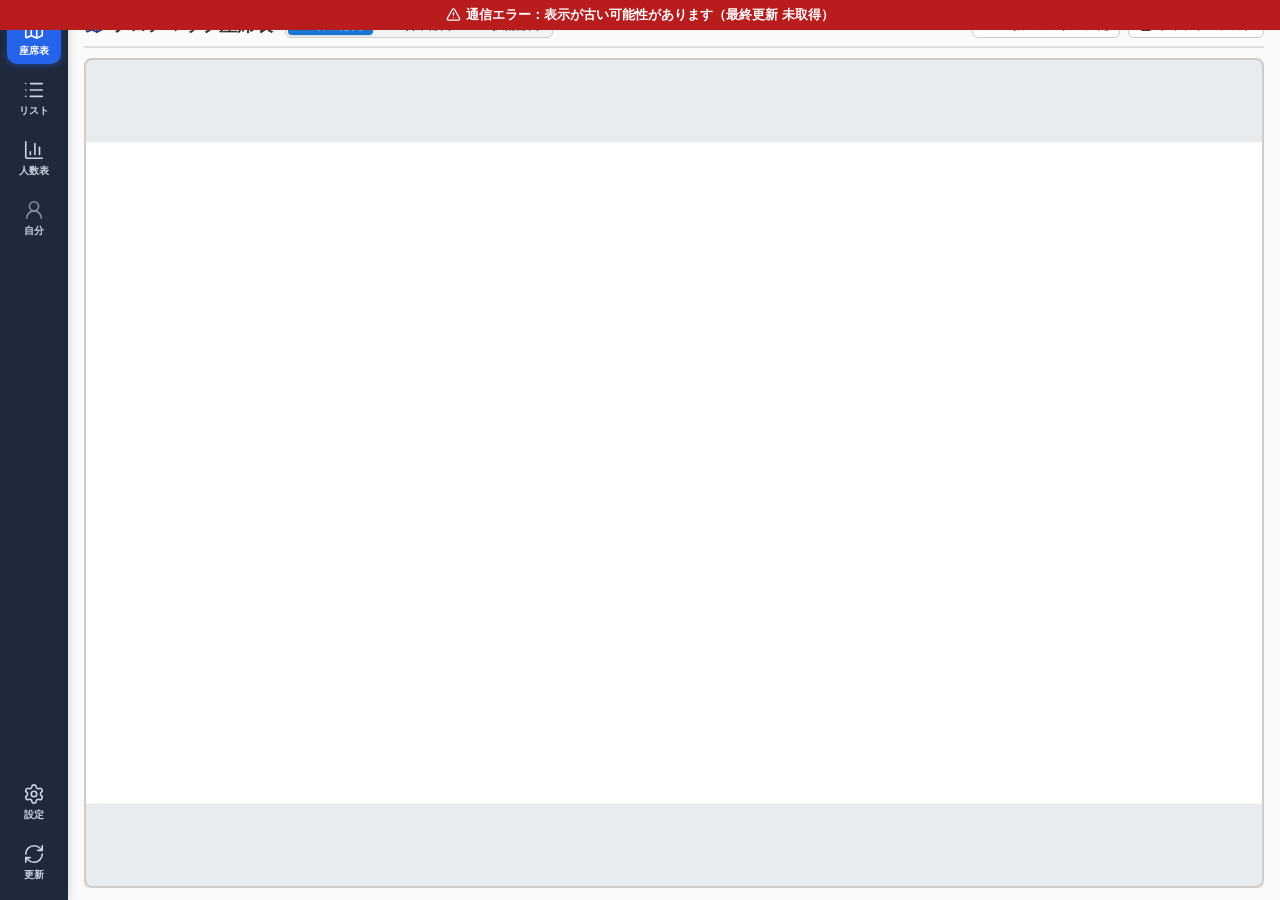
==== index.html @ 847b9071 "Add App" ====
<!DOCTYPE html>
<html lang="ja">
<head>
  <meta charset="UTF-8">
  <meta name="viewport" content="width=device-width, initial-scale=1, viewport-fit=cover">
  <title>フロアマップ座席表</title>
  <link rel="stylesheet" href="css/styles.css">
  <!-- アプリのアイコン（ブラウザのタブ・スマホのホーム画面）。同じフォルダに置くだけで外部への通信はありません -->
  <link rel="icon" href="img/icon/favicon.svg" type="image/svg+xml">
  <link rel="icon" href="img/icon/favicon-32.png" sizes="32x32" type="image/png">
  <link rel="icon" href="img/icon/icon-192.png" sizes="192x192" type="image/png">
  <link rel="apple-touch-icon" href="img/icon/apple-touch-icon.png">
  <meta name="theme-color" content="#1e3a8a">
</head>
<body>
  <!-- 保存完了などの短い通知 -->
  <div id="toast" class="toast" role="status" aria-live="polite" hidden></div>
  <!-- 裏で保存している間（少し長引いた時だけ）表示。save-queue.js -->
  <div id="syncIndicator" class="sync-indicator" role="status" hidden>送信中…</div>

  <!-- 通信エラー時だけ表示（古い在席情報に気付けるように） -->
  <div id="staleBanner" class="stale-banner" role="alert" hidden></div>

  <!-- 左サイドバー -->
  <aside class="sidebar" aria-label="メインナビゲーション">
    <div class="sidebar-group">
      <button type="button" class="nav-btn active" id="navMapBtn" title="座席表表示">
        <span class="nav-icon"><i class="ic" data-icon="map"></i></span>
        <span class="nav-label">座席表</span>
      </button>
      <button type="button" class="nav-btn" id="navListBtn" title="リスト表示">
        <span class="nav-icon"><i class="ic" data-icon="list"></i></span>
        <span class="nav-label">リスト</span>
      </button>
      <button type="button" class="nav-btn" id="navStatsBtn" title="ステータス人数表">
        <span class="nav-icon"><i class="ic" data-icon="chart"></i></span>
        <span class="nav-label">人数表</span>
      </button>
      <button type="button" class="nav-btn nav-me-btn" id="navMeBtn" title="自分のステータスを変更">
        <span class="nav-icon"><i class="ic" data-icon="me"></i></span>
        <span class="nav-label">自分</span>
      </button>
    </div>
    <div class="sidebar-group">
      <button type="button" class="nav-btn" id="settingsBtn" title="設定">
        <span class="nav-icon"><i class="ic" data-icon="settings"></i></span>
        <span class="nav-label">設定</span>
      </button>
      <button type="button" class="nav-btn" id="refreshBtn" data-tooltip="最終更新: 未取得" title="クリックで全データを再取得">
        <span class="nav-icon"><i class="ic" data-icon="refresh"></i></span>
        <span class="nav-label">更新</span>
      </button>
    </div>
  </aside>

  <!-- 右メインエリア -->
  <div class="main-area">
    <header class="header-row is-map">
      <div class="header-left">
        <h2 id="viewTitle"><i class="ic" data-icon="map"></i><span class="ic-text">フロアマップ座席表</span></h2>
        <div id="floorSwitch" class="floor-switch" role="group" aria-label="フロア切替"></div>
      </div>
      <div class="header-right" id="mapHeaderActions">
        <button id="bulkModeBtn" type="button"><i class="ic" data-icon="bulk"></i><span class="ic-text">一括ステータス変更</span></button>
        <button id="toggleSideListBtn" type="button"><i class="ic" data-icon="sidepanel"></i><span class="ic-text">サイドリスト表示</span></button>
      </div>
    </header>

    <!-- 一括ステータス・備考変更バー（座席表表示時のみ） -->
    <div id="bulkActionBar" class="bulk-action-bar">
      <div class="bulk-row">
        <div class="bulk-action-left"><span id="bulkSelectionCount">対象者を選択してください</span></div>
        <div class="bulk-status-group" role="group" aria-label="一括変更先ステータス" id="bulkStatusGroup">
          <span class="bulk-status-label">ステータス:</span>
          <!-- ボタンは app.js が CONFIG.STATUS_VIEW から生成 -->
        </div>
      </div>
      <div class="bulk-row">
        <div class="bulk-note-group">
          <label class="bulk-note-check">
            <input type="checkbox" id="bulkNoteCheck">
            <span>備考も変更する:</span>
          </label>
          <input type="text" id="bulkNoteInput" class="bulk-note-input" maxlength="16" placeholder="備考を入力 (空欄でクリア)" disabled>
        </div>
        <div class="bulk-exec-group">
          <button type="button" class="btn-primary" id="bulkExecuteBtn">実行</button>
          <button type="button" id="bulkCancelBtn">キャンセル</button>
        </div>
      </div>
    </div>

    <!-- ① 座席表ビュー（マップ＋サイドリスト） -->
    <div class="map-stage" id="mapStage">
      <div class="map-viewport" id="viewport">
        <div id="floorMap" class="floor-map-container"></div>
        <button type="button" id="zoomFit" class="fit-btn" hidden>全体に戻す</button>
      </div>

      <!-- サイネージ・併用向け サイドリストパネル -->
      <aside id="mapSideList" class="map-side-list" aria-label="サイドリスト">
        <div class="map-side-list-header">
          <div class="map-side-list-top-row">
            <div class="side-view-switch" role="group" aria-label="表示形式切替">
              <button type="button" id="sideViewListBtn" class="active" title="リスト形式で表示"><i class="ic" data-icon="list"></i><span class="ic-text">リスト</span></button>
              <button type="button" id="sideViewCardBtn" title="カード形式で一覧表示"><i class="ic" data-icon="card"></i><span class="ic-text">カード</span></button>
            </div>
            <!-- 検索は最上段の右（左は「リスト／カード」） -->
            <div class="search-box-wrap side-search-wrap">
              <span class="search-icon" aria-hidden="true"><i class="ic" data-icon="search"></i></span>
              <input type="search" id="sideListSearch" enterkeyhint="search" class="side-list-search" placeholder="No.・名前・部署・備考で検索">
            </div>
          </div>

          <!-- 絞り込み（フロア・状態） -->
          <div class="map-side-list-filter-row">
            <button type="button" id="sideListFloorBtn" class="status-filter-btn status-filter-btn-sm floor-filter-btn" aria-expanded="false" aria-controls="sideListSettingsPanel" title="表示するフロアの設定">フロア: すべて</button>
            <button type="button" id="sideListStatusFilterBtn" class="status-filter-btn status-filter-btn-sm" aria-expanded="false" aria-controls="sideListStatusFilterPanel">状態: すべて</button>
          </div>
          <!-- 表示するフロアの選択（リスト画面の「フロア」と同じ見た目。設定は別々に保存）。中身は view-map.js が生成 -->
          <div id="sideListSettingsPanel" class="status-filter-panel status-filter-panel-sm" hidden>
            <div class="status-filter-actions">
              <span class="status-filter-title">表示するフロア</span>
              <button type="button" id="sideFloorsAllBtn" class="btn-xs">すべて</button>
              <button type="button" id="sideFloorsNoneBtn" class="btn-xs">すべて解除</button>
              <button type="button" id="sideListSettingsCloseBtn" class="btn-xs status-filter-close">閉じる</button>
            </div>
            <div id="sideListFloorCheckboxes" class="status-filter-checks"></div>
          </div>
          <!-- 状態の絞り込み（チェックボックス・複数選択）。中身は app.js が生成 -->
          <div id="sideListStatusFilterPanel" class="status-filter-panel status-filter-panel-sm" hidden></div>

          <!-- カード表示時用の並び替えバー -->
          <div id="sideCardSortBar" class="side-card-sort-bar" hidden>
            <span class="side-card-sort-label">並び順:</span>
            <button type="button" class="side-sort-chip" data-side-sort="SortNo">No.<span class="sort-indicator">▲</span></button>
            <button type="button" class="side-sort-chip" data-side-sort="Title">名前<span class="sort-indicator">⇅</span></button>
            <button type="button" class="side-sort-chip" data-side-sort="Status">状態<span class="sort-indicator">⇅</span></button>
            <button type="button" class="side-sort-chip" data-side-sort="Remarks">備考<span class="sort-indicator">⇅</span></button>
          </div>
        </div>

        <div class="map-side-list-body">
          <!-- リストタイプ表示 -->
          <table id="sideListTable" class="side-list-table">
            <thead>
              <tr>
                <th class="sortable" data-side-sort="SortNo" aria-sort="ascending" style="width:52px;">No.<span class="sort-indicator">▲</span></th>
                <th class="sortable" data-side-sort="Title" aria-sort="none">名前<span class="sort-indicator">⇅</span></th>
                <th class="sortable" data-side-sort="Status" aria-sort="none" style="width:86px;">状態<span class="sort-indicator">⇅</span></th>
                <th class="sortable" data-side-sort="Remarks" aria-sort="none">備考<span class="sort-indicator">⇅</span></th>
              </tr>
            </thead>
            <tbody id="mapSideListBody"></tbody>
          </table>

          <!-- カードタイプ表示（フロア別グループ分け・横3列） -->
          <div id="mapSideCardContainer" class="side-card-container" hidden></div>
        </div>
      </aside>
    </div>

    <!-- ② リスト表示ビュー -->
    <section class="list-viewport" id="listViewport" aria-label="社員リスト">
      <div class="list-toolbar">
        <div class="side-view-switch list-view-switch" role="group" aria-label="表示形式切替">
          <button type="button" id="listViewTableBtn" class="active" title="リスト形式で表示"><i class="ic" data-icon="list"></i><span class="ic-text">リスト</span></button>
          <button type="button" id="listViewCardBtn" title="カード形式で一覧表示"><i class="ic" data-icon="card"></i><span class="ic-text">カード</span></button>
        </div>
        <div class="search-box-wrap list-search-wrap">
          <span class="search-icon" aria-hidden="true"><i class="ic" data-icon="search"></i></span>
          <input type="search" id="employeeSearch" class="list-search" placeholder="名前・部署・席番号・備考で検索" enterkeyhint="search">
        </div>
        <div class="list-toolbar-right">
          <button type="button" id="listFloorFilterBtn" class="status-filter-btn floor-filter-btn" aria-expanded="false" aria-controls="listFloorFilterPanel" title="表示するフロアの設定">フロア: すべて</button>
          <button type="button" id="listStatusFilterBtn" class="status-filter-btn" aria-expanded="false" aria-controls="listStatusFilterPanel">状態: すべて</button>
          <button type="button" id="colAdjustBtn" class="col-adjust-btn" title="列見出しの右端をドラッグして列幅を調整します（タッチ操作向け）"><i class="ic" data-icon="width"></i><span class="ic-text">列幅調整</span></button>
        </div>
      </div>

      <!-- 状態の絞り込み（チェックボックス・複数選択）。中身は app.js が生成 -->
      <div id="listStatusFilterPanel" class="status-filter-panel" hidden></div>

      <!-- 表示するフロアの選択（サイドリストの「設定」と同じ。設定は別々に保存）。中身は view-list.js が生成 -->
      <div id="listFloorFilterPanel" class="status-filter-panel" hidden>
        <div class="status-filter-actions">
          <span class="status-filter-title">表示するフロア</span>
          <button type="button" class="btn-xs" id="listFloorsAllBtn">すべて</button>
          <button type="button" class="btn-xs" id="listFloorsNoneBtn">すべて解除</button>
          <button type="button" class="btn-xs status-filter-close" id="listFloorsCloseBtn">閉じる</button>
        </div>
        <div id="listFloorCheckboxes" class="status-filter-checks"></div>
      </div>

      <!-- 列幅調整モード中の案内バー -->
      <div id="colAdjustBar" class="col-adjust-bar" hidden>
        <span>列見出しの右端（オレンジの線）をドラッグして幅を調整できます。</span>
        <div class="col-adjust-bar-btns">
          <button type="button" id="colAdjustResetBtn" class="btn-sm">初期の幅に戻す</button>
          <button type="button" id="colAdjustDoneBtn" class="btn-sm btn-primary">完了</button>
        </div>
      </div>

      <!-- カード表示時用の並び替えバー -->
      <div id="listCardSortBar" class="side-card-sort-bar list-card-sort-bar" hidden>
        <span class="side-card-sort-label">並び順:</span>
        <button type="button" class="side-sort-chip" data-list-sort="SortNo">No.<span class="sort-indicator">▲</span></button>
        <button type="button" class="side-sort-chip" data-list-sort="Title">名前<span class="sort-indicator">⇅</span></button>
        <button type="button" class="side-sort-chip" data-list-sort="Dept">部署<span class="sort-indicator">⇅</span></button>
        <button type="button" class="side-sort-chip" data-list-sort="Status">状態<span class="sort-indicator">⇅</span></button>
        <button type="button" class="side-sort-chip" data-list-sort="Remarks">備考<span class="sort-indicator">⇅</span></button>
      </div>

      <div class="list-table-wrap" id="listTableWrap">
        <table class="employee-table" id="employeeTable">
          <colgroup>
            <col data-col="SortNo" style="width:70px;">
            <col data-col="Title" style="width:190px;">
            <col data-col="Status" style="width:110px;">
            <col data-col="Remarks" style="width:200px;">
            <col data-col="NextSchedule" style="width:180px;">
            <col data-col="Seat" style="width:150px;">
          </colgroup>
          <thead>
            <tr>
              <th class="sortable" data-sort="SortNo" data-col="SortNo" aria-sort="ascending"><span class="th-label">No.<span class="sort-indicator">▲</span></span><span class="col-resizer"></span></th>
              <th class="multi-sort" data-col="Title"><span class="th-label"><button type="button" class="th-sort-btn" data-sort="Title">名前<span class="sort-indicator">⇅</span></button><span class="th-sep">/</span><button type="button" class="th-sort-btn" data-sort="Dept">部署<span class="sort-indicator">⇅</span></button></span><span class="col-resizer"></span></th>
              <th class="sortable" data-sort="Status" data-col="Status" aria-sort="none"><span class="th-label">状態<span class="sort-indicator">⇅</span></span><span class="col-resizer"></span></th>
              <th class="sortable" data-sort="Remarks" data-col="Remarks" aria-sort="none"><span class="th-label">備考<span class="sort-indicator">⇅</span></span><span class="col-resizer"></span></th>
              <th class="sortable" data-sort="NextSchedule" data-col="NextSchedule" aria-sort="none"><span class="th-label">次回予約<span class="sort-indicator">⇅</span></span><span class="col-resizer"></span></th>
              <th class="sortable" data-sort="Seat" data-col="Seat" aria-sort="none"><span class="th-label">席番号<span class="sort-indicator">⇅</span></span><span class="col-resizer"></span></th>
            </tr>
          </thead>
          <tbody id="employeeTableBody"></tbody>
        </table>
      </div>

      <!-- カードタイプ表示（フロア別グループ分け・画面幅に合わせて最大8列） -->
      <div id="listCardContainer" class="side-card-container list-card-container" hidden></div>
    </section>

    <!-- ③ ステータス人数表ビュー -->
    <section class="stats-viewport" id="statsViewport" aria-label="ステータス人数表">
      <div class="stats-controls">
        <button type="button" id="openStatsGroupModalBtn" class="btn-success"><i class="ic" data-icon="settings"></i><span class="ic-text">グループ設定</span></button>
      </div>

      <div class="list-table-wrap">
        <table class="stats-table">
          <thead>
            <tr>
              <th>グループ</th>
              <th><span class="status-dot dot-green" aria-hidden="true"></span>出勤</th>
              <th><span class="status-dot dot-blue" aria-hidden="true"></span>会議</th>
              <th><span class="status-dot dot-blue" aria-hidden="true"></span>現場</th>
              <th><span class="status-dot dot-yellow" aria-hidden="true"></span>出張</th>
              <th><span class="status-dot dot-yellow" aria-hidden="true"></span>在宅</th>
              <th><span class="status-dot dot-red" aria-hidden="true"></span>退勤</th>
              <th><span class="status-dot dot-red" aria-hidden="true"></span>休暇</th>
              <th><span class="status-dot dot-red" aria-hidden="true"></span>午前半休</th>
              <th><span class="status-dot dot-red" aria-hidden="true"></span>午後半休</th>
              <th><span class="status-dot dot-white" aria-hidden="true"></span>未入力</th>
              <th>合計</th>
            </tr>
          </thead>
          <tbody id="statsTableBody"></tbody>
        </table>
      </div>
    </section>
  </div>

  <!-- 人数表グループ設定モーダル -->
  <div id="statsGroupModal" class="modal-overlay">
    <div class="modal-content stats-group-modal-content" role="dialog" aria-modal="true" aria-labelledby="statsGroupModalTitle">
      <div class="modal-header">
        <h3 id="statsGroupModalTitle"><i class="ic" data-icon="chart"></i><span class="ic-text">グループ設定</span></h3>
        <button type="button" class="close-btn" id="statsGroupModalClose" aria-label="閉じる"><i class="ic" data-icon="close"></i></button>
      </div>

      <div class="stats-group-layout">
        <!-- 左ペイン: グループ一覧と新規作成 -->
        <div class="stats-group-left">
          <div class="stats-group-add-row">
            <input type="text" id="newStatsGroupName" placeholder="新しいグループ名を入力" maxlength="32">
            <button type="button" class="btn-primary" id="addStatsGroupBtn">＋ 作成</button>
          </div>
          <div class="stats-group-list-label">登録済みグループ一覧</div>
          <div id="statsGroupList" class="stats-group-list"></div>
        </div>

        <!-- 右ペイン: 選択中グループのメンバー検索・登録 -->
        <div class="stats-group-right" id="statsGroupEditorPane">
          <div class="stats-group-editor-header">
            <div class="stats-group-rename-row">
              <label for="editStatsGroupName"><b>グループ名:</b></label>
              <input type="text" id="editStatsGroupName" maxlength="32" placeholder="グループを選択してください" disabled>
            </div>
            <div class="stats-group-member-count" id="statsGroupMemberCount"></div>
          </div>

          <div class="stats-group-search-row">
            <div class="search-box-wrap search-box-full">
              <span class="search-icon" aria-hidden="true"><i class="ic" data-icon="search"></i></span>
              <input type="search" id="statsGroupMemberSearch" enterkeyhint="search" class="list-search" placeholder="名前・部署・席番号で人員を検索" disabled>
            </div>
            <div class="stats-group-bulk-btns">
              <button type="button" class="btn-sm" id="statsGroupCheckFilteredBtn" disabled>検索結果をすべて選択</button>
              <button type="button" class="btn-sm" id="statsGroupUncheckFilteredBtn" disabled>検索結果をすべて解除</button>
            </div>
          </div>

          <div id="statsGroupMemberList" class="stats-group-member-list"></div>
        </div>
      </div>

      <div class="modal-footer stats-group-footer">
        <span id="statsGroupSaveStatus" class="stats-group-save-status"></span>
        <div class="stats-group-footer-btns">
          <button type="button" class="btn-primary" id="saveStatsGroupsBtn"><i class="ic" data-icon="save"></i><span class="ic-text">変更を保存（全ユーザーに反映）</span></button>
          <button type="button" id="statsGroupDoneBtn">閉じる</button>
        </div>
      </div>
    </div>
  </div>

  <!-- 「自分」の選択（この端末で初めて「自分」ボタンを押した時） -->
  <div id="mePickerModal" class="modal-overlay">
    <div class="modal-content me-picker-modal-content" role="dialog" aria-modal="true" aria-labelledby="mePickerTitle">
      <div class="modal-header">
        <h3 id="mePickerTitle"><i class="ic" data-icon="me"></i><span class="ic-text">自分を選択</span></h3>
        <button type="button" class="close-btn" id="mePickerClose" aria-label="閉じる"><i class="ic" data-icon="close"></i></button>
      </div>
      <p class="me-picker-help" id="mePickerHelp">あなたの名前を選んでください。次回からは「自分」ボタンを押すだけで、自分のステータス変更画面が開きます。<br>※この端末（ブラウザ）だけに保存されます。</p>
      <div class="search-box-wrap search-box-full me-picker-search">
        <span class="search-icon" aria-hidden="true"><i class="ic" data-icon="search"></i></span>
        <input type="search" id="mePickerSearch" class="list-search" placeholder="名前・部署・No.で検索" enterkeyhint="search" autocomplete="off">
      </div>
      <div id="mePickerList" class="me-picker-list" role="listbox" aria-label="メンバー一覧"></div>
    </div>
  </div>

  <!-- 席の割り当て（座席表の空席を押した時。seat-assign.js） -->
  <div id="seatAssignModal" class="modal-overlay">
    <div class="modal-content me-picker-modal-content" role="dialog" aria-modal="true" aria-labelledby="seatAssignTitle">
      <div class="modal-header">
        <h3 id="seatAssignTitle"><i class="ic" data-icon="pin"></i><span class="ic-text" id="seatAssignTitleText">席を割り当て</span></h3>
        <button type="button" class="close-btn" id="seatAssignClose" aria-label="閉じる"><i class="ic" data-icon="close"></i></button>
      </div>
      <p class="me-picker-help">この席に座る人を選んでください。すでに席がある人は、その席から移動します。</p>
      <div class="search-box-wrap search-box-full me-picker-search">
        <span class="search-icon" aria-hidden="true"><i class="ic" data-icon="search"></i></span>
        <input type="search" id="seatAssignSearch" class="list-search" placeholder="名前・部署・No.・席番号で検索" enterkeyhint="search" autocomplete="off">
      </div>
      <div id="seatAssignList" class="me-picker-list" role="listbox" aria-label="メンバー一覧"></div>
    </div>
  </div>

  <!-- 人数表：グループのメンバー一覧（グループ名をタップで表示） -->
  <div id="groupMembersModal" class="modal-overlay">
    <div class="modal-content group-members-modal-content" role="dialog" aria-modal="true" aria-labelledby="groupMembersTitle">
      <div class="modal-header">
        <h3 id="groupMembersTitle"><i class="ic" data-icon="group"></i><span class="ic-text">グループメンバー</span></h3>
        <button type="button" class="close-btn" id="groupMembersClose" aria-label="閉じる"><i class="ic" data-icon="close"></i></button>
      </div>
      <div id="groupMembersSummary" class="group-members-summary"></div>
      <div id="groupMembersList" class="group-members-list"></div>
    </div>
  </div>

  <!-- 設定モーダル -->
  <div id="settingsModal" class="modal-overlay">
    <div class="modal-content settings-modal-content" role="dialog" aria-modal="true" aria-labelledby="settingsTitle">
      <div class="modal-header">
        <h3 id="settingsTitle"><i class="ic" data-icon="settings"></i><span class="ic-text">座席表・社員データ設定</span></h3>
        <button type="button" class="close-btn" id="settingsClose" aria-label="閉じる"><i class="ic" data-icon="close"></i></button>
      </div>
      <div class="settings-section">
        <div class="settings-section-header">
          <h4>＋ 新規メンバー・座席の登録</h4>
        </div>
        <div class="settings-form-grid">
          <input type="number" id="newSortNo" placeholder="No." step="1">
          <input type="text" id="newSeat" placeholder="席番号 (例: A-1)">
          <input type="text" id="newName" placeholder="名前">
          <input type="text" id="newDept" placeholder="部署">
          <button type="button" class="btn-primary" id="addMemberBtn">登録</button>
        </div>
      </div>
      <div class="settings-section">
        <div class="settings-section-header">
          <h4><i class="ic" data-icon="list"></i><span class="ic-text">既存メンバーの編集・管理</span></h4>
          <div class="search-box-wrap settings-search-wrap">
            <span class="search-icon" aria-hidden="true"><i class="ic" data-icon="search"></i></span>
            <input type="search" id="settingsSearch" enterkeyhint="search" class="settings-search" placeholder="No.・席番号・名前・部署でフィルタ">
          </div>
        </div>
        <div class="list-summary" id="settingsSummary"></div>
        <div class="settings-table-wrap">
          <table class="settings-table">
            <thead>
              <tr>
                <th class="sortable" data-settings-sort="SortNo" aria-sort="ascending" style="width:80px;">No.<span class="sort-indicator">▲</span></th>
                <th class="sortable" data-settings-sort="Seat" aria-sort="none" style="width:115px;">席番号<span class="sort-indicator">⇅</span></th>
                <th class="sortable" data-settings-sort="Title" aria-sort="none">名前<span class="sort-indicator">⇅</span></th>
                <th class="sortable" data-settings-sort="Dept" aria-sort="none">部署<span class="sort-indicator">⇅</span></th>
                <th style="width:116px;">操作</th>
              </tr>
            </thead>
            <tbody id="settingsTableBody"></tbody>
          </table>
        </div>
      </div>
      <div class="modal-footer"><button type="button" id="settingsDoneBtn">閉じる</button></div>
    </div>
  </div>

  <!-- 個別ステータス・備考・1件予約モーダル -->
  <div id="statusModal" class="modal-overlay">
    <div class="modal-content" role="dialog" aria-modal="true" aria-labelledby="modalTitle">
      <div class="modal-header">
        <div>
          <div class="modal-seat">
            <span id="modalSeat" class="modal-seat-links"></span>
            <button type="button" class="copy-link-btn" id="unassignSeatBtn" title="この人の席の割り当てを解除します（座席表では空席になります）" aria-label="席の割り当て解除" hidden><i class="ic" data-icon="logout"></i><span class="label-long">席の割り当て解除</span></button>
            <button type="button" class="copy-link-btn" id="copyDirectUrlBtn" title="この人の入力画面を直接開くURLをコピー"><i class="ic" data-icon="link"></i><span class="label-long">直行URLをコピー</span><span class="label-short">URL</span></button>
            <button type="button" class="copy-link-btn me-toggle-btn" id="setMeBtn" title="この端末の「自分」ボタンで、この人の入力画面を開くようにします"><i class="ic" data-icon="me"></i><span class="ic-text">自分に設定</span></button>
          </div>
          <h3 id="modalTitle">ステータス変更</h3>
        </div>
        <button type="button" class="close-btn" id="modalClose" aria-label="閉じる"><i class="ic" data-icon="close"></i></button>
      </div>
      <div class="status-btn-group" id="statusButtonGroup">
        <!-- ボタンは app.js が CONFIG.STATUS_VIEW から生成 -->
      </div>

      <!-- 備考欄 ＆ よく使う備考 -->
      <div class="note-section">
        <div class="note-label">
          <label for="noteInput">備考</label>
          <span class="note-label-right">
            <!-- 備考欄を書き換えて未保存のときだけ表示（modal-status.js） -->
            <span id="noteDraftHint" class="note-draft-hint" hidden>未保存・ステータスを押すと一緒に保存</span>
            <span id="noteCount">0/16</span>
          </span>
        </div>
        <div class="note-row">
          <input type="text" id="noteInput" maxlength="16" autocomplete="off" enterkeyhint="done" aria-describedby="noteDraftHint">
          <button type="button" class="btn-outline-danger" id="noteClearBtn" title="備考を消して保存します（画面は閉じません）">削除</button>
          <button type="button" class="btn-success" id="noteSaveBtn" title="備考だけを保存します（画面は閉じません）">備考を保存</button>
        </div>
        <div class="quick-notes-wrap">
          <div class="quick-notes-header">
            <span>よく使う備考</span>
            <div class="quick-notes-actions">
              <button type="button" id="execQuickDeleteBtn" class="btn-danger" hidden>選択した0件を削除</button>
              <button type="button" id="toggleQuickDeleteBtn">選択して削除</button>
              <button type="button" id="addQuickNoteBtn">＋ 現在の入力を登録</button>
            </div>
          </div>
          <div id="quickNotesList" class="quick-notes-list"></div>
        </div>
      </div>

      <!-- 予定予約（1人1件のみ） -->
      <div class="schedule-section">
        <div class="schedule-title">
          <span class="ic-label"><i class="ic" data-icon="calendar"></i><span class="ic-text">予定予約（1件のみ・当日自動反映）</span></span>
          <!-- 予約の入力を変えて未保存のときだけ表示（modal-status.js） -->
          <span id="schedDraftHint" class="note-draft-hint" hidden>未保存・ステータスを押すと一緒に保存</span>
        </div>
        <div id="currentScheduleBox" class="current-schedule-box">
          <span id="currentScheduleText"></span>
          <button type="button" id="clearScheduleBtn">予約取消</button>
        </div>
        <div class="schedule-form-grid">
          <input type="date" id="schedDateInput" aria-label="予約日">
          <!-- 標準のプルダウンは選択肢に色の丸を描けないため、独自のメニューで表示する（modal-status.js）。
               値の保持は非表示の select が担う（保存処理などは従来どおり select.value を読む） -->
          <div class="sched-status-wrap">
            <select id="schedStatusSelect" aria-hidden="true" tabindex="-1" hidden>
              <!-- 選択肢は app.js が CONFIG.STATUS_VIEW から生成 -->
            </select>
            <button type="button" id="schedStatusBtn" class="sched-status-btn" aria-haspopup="listbox" aria-expanded="false" aria-controls="schedStatusList" aria-label="予約ステータス"></button>
            <ul id="schedStatusList" class="sched-status-list" role="listbox" aria-label="予約ステータス" hidden></ul>
          </div>
        </div>
        <div class="schedule-bottom-row">
          <input type="text" id="schedNoteInput" maxlength="16" placeholder="予約時の備考" autocomplete="off" enterkeyhint="done">
          <button type="button" class="btn-primary" id="saveScheduleBtn">予約を保存</button>
        </div>
      </div>

      <div class="modal-error" id="modalError"></div>
    </div>
  </div>

  <!-- 選択ダイアログ（席の移動／追加、解除する席の選択など。app.choose()）。ほかのモーダルより手前に出す -->
  <div id="choiceModal" class="modal-overlay choice-modal">
    <div class="modal-content choice-modal-content" role="dialog" aria-modal="true" aria-labelledby="choiceTitle">
      <div class="modal-header">
        <h3 id="choiceTitle">確認</h3>
        <button type="button" class="close-btn" id="choiceClose" aria-label="閉じる"><i class="ic" data-icon="close"></i></button>
      </div>
      <p class="choice-message" id="choiceMessage"></p>
      <div class="choice-buttons" id="choiceButtons"></div>
    </div>
  </div>

  <!-- 設定・通信・各画面モジュール・全体制御の順に読み込み -->
  <script src="js/config.js"></script>
  <script src="js/icons.js"></script>
  <!-- 【開発用】テストデータ。本番(SharePoint)配置時は次の1行を削除してください -->
  <script src="js/sample-data.js"></script>
  <script src="js/api.js"></script>
  <script src="js/save-queue.js"></script>
  <script src="js/view-map.js"></script>
  <script src="js/view-list.js"></script>
  <script src="js/view-stats.js"></script>
  <script src="js/modal-status.js"></script>
  <script src="js/modal-settings.js"></script>
  <script src="js/me.js"></script>
  <script src="js/seat-assign.js"></script>
  <script src="js/app.js"></script>
</body>
</html>
---- css/styles.css ----
* { box-sizing: border-box; }
html, body { height: 100%; margin: 0; }
body {
  font-family: sans-serif;
  background-color: #fafafa;
  color: #333;
  display: flex;
  flex-direction: row;
  height: 100vh;
  height: 100dvh;
  overflow: hidden;
}

/* ===== 左サイドバー ===== */
.sidebar {
  flex: 0 0 68px;
  background-color: #1e293b;
  color: #f8fafc;
  display: flex;
  flex-direction: column;
  justify-content: space-between;
  align-items: center;
  padding: 12px 6px;
  z-index: 30;
  box-shadow: 2px 0 8px rgba(0,0,0,0.12);
}
.sidebar-group {
  display: flex;
  flex-direction: column;
  gap: 8px;
  width: 100%;
  align-items: center;
}
.nav-btn {
  position: relative;
  width: 54px;
  height: 52px;
  border: none;
  border-radius: 10px;
  background: transparent;
  color: #cbd5e1;
  display: flex;
  flex-direction: column;
  align-items: center;
  justify-content: center;
  gap: 3px;
  cursor: pointer;
  padding: 4px;
  transition: background-color 0.15s, color 0.15s, opacity 0.15s;
}
@media (hover: hover) {
  .nav-btn:not(:disabled):hover { background-color: #334155; color: #fff; }
}
.nav-btn.active {
  background-color: #2563eb;
  color: #fff;
  box-shadow: 0 2px 6px rgba(37,99,235,0.4);
}
.nav-btn:disabled {
  background-color: #334155;
  color: #64748b;
  opacity: 0.45;
  cursor: not-allowed;
}
.nav-icon { font-size: 20px; line-height: 1; }
.nav-label { font-size: 10px; font-weight: bold; white-space: nowrap; }

.nav-btn[data-tooltip]::after {
  content: attr(data-tooltip);
  position: absolute;
  left: calc(100% + 10px);
  top: 50%;
  transform: translateY(-50%);
  background: #0f172a;
  color: #fff;
  font-size: 12px;
  font-weight: normal;
  padding: 6px 10px;
  border-radius: 6px;
  white-space: nowrap;
  pointer-events: none;
  opacity: 0;
  transition: opacity 0.15s;
  box-shadow: 0 4px 12px rgba(0,0,0,0.25);
  z-index: 100;
}
.nav-btn[data-tooltip]:hover::after { opacity: 1; }

/* ===== 右メインエリア ===== */
.main-area {
  flex: 1 1 auto;
  min-width: 0;
  display: flex;
  flex-direction: column;
  padding: 12px 16px;
  height: 100%;
  overflow: hidden;
}

/* ===== ヘッダー ===== */
.header-row {
  flex: 0 0 auto;
  display: flex;
  justify-content: space-between;
  align-items: center;
  gap: 12px;
  min-height: 36px;
  border-bottom: 2px solid #ddd;
  padding-bottom: 8px;
  margin-bottom: 10px;
  flex-wrap: wrap;
}
.header-left { display: flex; align-items: center; gap: 12px; flex-wrap: wrap; min-width: 0; max-width: 100%; }
.header-row h2 { margin: 0; font-size: 18px; line-height: 26px; white-space: nowrap; }
.header-right { display: flex; align-items: center; gap: 8px; flex-wrap: wrap; justify-content: flex-end; }

.floor-switch {
  display: flex;
  align-items: center;
  gap: 3px;
  padding: 2px;
  min-height: 26px;
  max-width: 100%;
  border: 1px solid #ccc;
  border-radius: 6px;
  background: #f1f3f5;
  /* 横幅が足りない時は横スクロール（ボタンは折り返さない） */
  overflow-x: auto;
  overflow-y: hidden;
  scrollbar-width: thin;
  -webkit-overflow-scrolling: touch;
  overscroll-behavior-x: contain;
}
.floor-switch::-webkit-scrollbar { height: 4px; }
.floor-switch::-webkit-scrollbar-thumb { background: #b0b8c1; border-radius: 2px; }
.floor-switch button {
  flex: 0 0 auto;
  border: 0;
  padding: 2px 10px;
  height: 20px;
  line-height: 16px;
  font-size: 12px;
  font-weight: bold;
  background: transparent;
  border-radius: 4px;
  white-space: nowrap;
}
.floor-switch button.active {
  background: #1976d2;
  color: #fff;
  box-shadow: 0 1px 2px rgba(0,0,0,0.15);
}

#mapHeaderActions button {
  padding: 3px 10px;
  height: 26px;
  line-height: 18px;
  font-size: 12px;
}

button {
  padding: 8px 14px;
  font-size: 14px;
  border: 1px solid #ccc;
  border-radius: 6px;
  cursor: pointer;
  background-color: #fff;
  touch-action: manipulation;
}
@media (hover: hover) { button:hover { background-color: #f0f0f0; } }
button:active { background-color: #e6e6e6; }
button:disabled { opacity: 0.5; cursor: default; }

.btn-primary { background: #4caf50; color: #fff; border-color: #4caf50; }
.btn-danger  { background: #e53935; color: #fff; border-color: #e53935; }
.btn-success { background: #2196f3; color: #fff; border-color: #2196f3; }
.btn-active-mode { background: #ff9800; color: #fff; border-color: #ff9800; }
.btn-sm { padding: 4px 10px; font-size: 12px; }
.btn-xs { padding: 2px 7px; font-size: 11px; border-radius: 4px; }

/* ===== 一括編集バー ===== */
.bulk-action-bar {
  display: none;
  flex: 0 0 auto;
  flex-direction: column;
  gap: 8px;
  padding: 10px 14px;
  margin-bottom: 10px;
  background: #fff8e1;
  border: 2px solid #ffb74d;
  border-radius: 8px;
}
.bulk-action-bar.active { display: flex; }
.bulk-row {
  display: flex;
  flex-wrap: wrap;
  align-items: center;
  justify-content: space-between;
  gap: 10px;
}
.bulk-action-left { font-size: 13px; font-weight: bold; color: #e65100; }
.bulk-status-group { display: flex; flex-wrap: wrap; gap: 5px; align-items: center; }
.bulk-status-label { font-size: 12px; font-weight: bold; color: #555; }
.bulk-status-btn {
  padding: 5px 10px;
  font-size: 13px;
  font-weight: bold;
  border: 2px solid #cbd5e1;
  border-radius: 6px;
  background: #fff;
  color: #334155;
}
.bulk-status-btn.selected {
  border-color: #1976d2;
  background: #e3f2fd;
  color: #0d47a1;
  box-shadow: 0 0 0 2px rgba(25,118,210,0.2);
}
.bulk-note-group {
  display: flex;
  align-items: center;
  gap: 8px;
  flex-wrap: wrap;
}
.bulk-note-check {
  display: inline-flex;
  align-items: center;
  gap: 4px;
  font-size: 13px;
  font-weight: bold;
  color: #333;
  cursor: pointer;
  white-space: nowrap;
}
.bulk-note-input {
  width: 200px;
  padding: 6px 9px;
  font-size: 13px;
  border: 1px solid #ccc;
  border-radius: 6px;
  background: #fff;
}
.bulk-note-input:disabled {
  background: #f1f5f9;
  color: #94a3b8;
}
.bulk-exec-group { display: flex; gap: 6px; align-items: center; }

/* ===== 座席表ステージ（マップ＋サイドリスト） ===== */
.map-stage {
  flex: 1 1 auto;
  min-height: 0;
  display: flex;
  gap: 12px;
  overflow: hidden;
}

/* カード3つ分の幅に収まるサイズに統一 */
.map-side-list {
  display: none;
  flex: 0 0 350px;
  max-width: 45%;
  flex-direction: column;
  border: 2px solid #ccc;
  border-radius: 8px;
  background: #fff;
  box-shadow: 0 4px 12px rgba(0,0,0,0.06);
  overflow: hidden;
}
.map-side-list.active {
  display: flex;
}
.map-side-list.card-mode {
  flex: 0 0 350px;
}

/* サイドリスト上部（1段目：リスト/カード左・検索右、2段目：フロア・状態） */
.map-side-list-header {
  flex: 0 0 auto;
  padding: 6px 8px;
  background: #f8fafc;
  border-bottom: 1px solid #e2e8f0;
  display: flex;
  flex-direction: column;
  gap: 5px;
}
.map-side-list-top-row {
  display: flex;
  align-items: center;
  gap: 6px;
}
.side-view-switch {
  flex: 0 0 auto;
  display: inline-flex;
  border: 1px solid #cbd5e1;
  border-radius: 6px;
  background: #e2e8f0;
  padding: 2px;
  gap: 2px;
}
.side-view-switch button {
  border: none;
  background: transparent;
  padding: 2px 10px;
  font-size: 11px;
  font-weight: bold;
  border-radius: 4px;
  color: #475569;
  line-height: 1.4;
}
.side-view-switch button.active {
  background: #1976d2;
  color: #fff;
}
/* サイドリストの検索＆ステータスフィルタ */
.map-side-list-filter-row {
  display: flex;
  gap: 5px;
  align-items: center;
  justify-content: center;
}
.search-box-wrap.side-search-wrap {
  flex: 1 1 auto;
  min-width: 0;
  max-width: none;
}
.side-list-search {
  width: 100%;
  padding: 4px 6px 4px 26px;
  border: 1px solid #cbd5e1;
  border-radius: 5px;
  font-size: 12px;
}
.side-list-status-select {
  flex: 0 0 104px;
  padding: 4px 4px;
  font-size: 12px;
  border: 1px solid #cbd5e1;
  border-radius: 5px;
  background: #fff;
}

/* カード表示時のソートバー */
.side-card-sort-bar {
  display: flex;
  align-items: center;
  justify-content: center;
  gap: 4px;
  flex-wrap: wrap;
}
.side-card-sort-bar[hidden] {
  display: none;
}
.side-card-sort-label {
  font-size: 11px;
  color: #64748b;
  font-weight: bold;
}
.side-sort-chip {
  padding: 2px 6px;
  font-size: 11px;
  border: 1px solid #cbd5e1;
  border-radius: 4px;
  background: #fff;
  color: #334155;
}
.side-sort-chip.active {
  border-color: #1976d2;
  background: #e3f2fd;
  color: #0d47a1;
  font-weight: bold;
}

.map-side-list-body {
  flex: 1 1 auto;
  overflow-y: auto;
}
.side-list-table {
  width: 100%;
  border-collapse: collapse;
  font-size: 12px;
  table-layout: fixed;
}
.side-list-table[hidden] {
  display: none;
}
.side-list-table th,
.side-list-table td {
  border-bottom: 1px solid #e5e7eb;
  padding: 6px 6px;
  text-align: left;
  vertical-align: middle;
  overflow: hidden;
  text-overflow: ellipsis;
  white-space: nowrap;
}
.side-list-table th {
  position: sticky;
  top: 0;
  background: #f1f5f9;
  font-weight: bold;
  z-index: 1;
}
.side-list-table th.sortable {
  cursor: pointer;
  user-select: none;
}
.side-list-table th.sortable:hover {
  background: #e2e8f0;
}
.side-list-table th.sortable[aria-sort="ascending"] .sort-indicator,
.side-list-table th.sortable[aria-sort="descending"] .sort-indicator {
  color: #1976d2;
  font-weight: bold;
}
.side-list-table tbody tr {
  cursor: pointer;
}
.side-list-table tbody tr:hover {
  background: #f5f9ff;
}
.side-list-name {
  font-weight: bold;
  color: #1e293b;
  overflow: hidden;
  text-overflow: ellipsis;
}
.side-list-dept {
  font-size: 10px;
  color: #64748b;
  overflow: hidden;
  text-overflow: ellipsis;
}

/* ===== サイドリスト：カードタイプ表示（横3列固定・フロア別グループ） ===== */
.side-card-container {
  padding: 6px 8px;
  display: flex;
  flex-direction: column;
  gap: 8px;
}
.side-card-container[hidden] {
  display: none;
}
.side-card-group {
  display: flex;
  flex-direction: column;
  gap: 4px;
}
.side-card-group-header {
  font-size: 11px;
  font-weight: bold;
  color: #334155;
  background: #e2e8f0;
  padding: 3px 8px;
  border-radius: 4px;
  display: flex;
  justify-content: space-between;
  align-items: center;
}
.side-card-grid {
  display: grid;
  grid-template-columns: repeat(3, minmax(0, 1fr));
  gap: 4px;
}
.side-mini-card {
  border-radius: 5px;
  border: 1.5px solid transparent;
  padding: 3px 5px;
  min-height: 40px;
  display: flex;
  flex-direction: column;
  justify-content: center;
  cursor: pointer;
  overflow: hidden;
  box-shadow: 0 1px 2px rgba(0,0,0,0.08);
}
.side-mini-card:hover {
  box-shadow: 0 2px 6px rgba(0,0,0,0.2);
}
.side-mini-card-top {
  display: flex;
  justify-content: space-between;
  align-items: center;
  gap: 2px;
  width: 100%;
}
.side-mini-name {
  font-size: 11px;
  font-weight: bold;
  line-height: 1.2;
  white-space: nowrap;
  overflow: hidden;
  text-overflow: ellipsis;
  flex: 1 1 auto;
}
.side-mini-status {
  font-size: 9px;
  font-weight: bold;
  line-height: 1;
  padding: 1px 3px;
  border-radius: 3px;
  background: rgba(255,255,255,0.65);
  white-space: nowrap;
  flex: 0 0 auto;
}
.side-mini-note {
  font-size: 9px;
  line-height: 1.15;
  min-height: 11px;
  opacity: 0.9;
  white-space: nowrap;
  overflow: hidden;
  text-overflow: ellipsis;
  margin-top: 1px;
}

/* ===== 座席表ビューポート ===== */
.map-viewport {
  flex: 1 1 auto;
  min-height: 0;
  position: relative;
  overflow: hidden;
  border: 2px solid #ccc;
  border-radius: 8px;
  background-color: #e9ecef;
  box-shadow: 0 4px 12px rgba(0,0,0,0.08);
  touch-action: none;
  cursor: grab;
  user-select: none;
  -webkit-user-select: none;
}
.map-viewport.dragging { cursor: grabbing; }

.floor-map-container {
  position: absolute;
  top: 0; left: 0;
  width: 1920px;
  height: 1080px;
  transform-origin: 0 0;
  background-color: #fff;
  background-size: 100% 100%;
  background-repeat: no-repeat;
}
.map-viewport.dragging .floor-map-container {
  will-change: transform;
}

.fit-btn {
  position: absolute;
  right: 12px;
  bottom: 12px;
  min-height: 44px;
  padding: 0 16px;
  font-size: 14px;
  background-color: rgba(255,255,255,0.95);
  box-shadow: 0 2px 8px rgba(0,0,0,0.2);
  z-index: 20;
}
.fit-btn[hidden] { display: none; }

/* ===== 座席カード ===== */
.seat-card {
  position: absolute;
  width: 150px;
  height: 80px;
  overflow: hidden;
  border-radius: 8px;
  padding: 8px 6px;
  display: flex;
  flex-direction: column;
  justify-content: center;
  align-items: center;
  gap: 4px;
  text-align: center;
  box-shadow: 0 4px 10px rgba(0,0,0,0.18);
  border: 2px solid transparent;
  transition: box-shadow 0.1s;
}
.seat-card.seat-card-vertical {
  padding: 20px 4px 8px;
  justify-content: space-between;
  gap: 6px;
}
.seat-card.seat-card-vertical .seat-top-group {
  display: flex;
  flex-direction: column;
  align-items: center;
  justify-content: center;
  gap: 4px;
  width: 100%;
  flex: 1 1 auto;
}
.seat-card.seat-card-vertical .seat-name {
  white-space: normal;
  word-break: keep-all;
  overflow-wrap: anywhere;
  line-height: 1.25;
  display: -webkit-box;
  -webkit-line-clamp: 2;
  -webkit-box-orient: vertical;
}

.seat-card[data-id] { cursor: pointer; }
@media (hover: hover) {
  .seat-card[data-id]:hover { box-shadow: 0 6px 16px rgba(0,0,0,0.3); z-index: 10; }
}

.seat-green  { background-color: #e8f5e9; border-color: #4caf50; color: #1b5e20; }
.seat-blue   { background-color: #e3f2fd; border-color: #1e88e5; color: #0d47a1; }
.seat-yellow { background-color: #fff8e1; border-color: #fb8c00; color: #e65100; }
.seat-red    { background-color: #ffebee; border-color: #e53935; color: #b71c1c; }
.seat-white  { background-color: #ffffff; border-color: #cbd5e1; color: #334155; }
.seat-empty  { background-color: #fff; border-color: #aaa; border-style: dashed; color: #888; cursor: default; }
/* 押して席を割り当てられる空席（SEAT_ASSIGN_ENABLED） */
.seat-empty.seat-assignable { cursor: pointer; }
@media (hover: hover) { .seat-empty.seat-assignable:hover { border-color: #1976d2; background-color: #f5f9ff; } }

.seat-card.selecting { outline: 2px dashed #ff9800; outline-offset: 2px; }
.seat-card.selected { background: #fff8e1 !important; border-color: #ff9800 !important; }
.seat-card.selected::after {
  content: "✓";
  position: absolute;
  top: 3px;
  right: 6px;
  font-size: 18px;
  font-weight: bold;
  color: #e65100;
}

.seat-dept-symbol {
  position: absolute;
  top: 4px;
  left: 5px;
  width: 16px;
  height: 16px;
  display: inline-flex;
  align-items: center;
  justify-content: center;
  border-radius: 3px;
  font-size: 11px;
  font-weight: bold;
  line-height: 16px;
  overflow: hidden;
  pointer-events: none;
  z-index: 2;
}
.seat-dept-symbol-img {
  width: 16px;
  height: 16px;
  object-fit: contain;
  display: block;
}
.seat-dept-symbol-char {
  background: #475569;
  color: #ffffff;
}

.seat-sched-mark {
  position: absolute;
  top: 3px;
  right: 5px;
  font-size: 11px;
  line-height: 1;
  opacity: 0.85;
}

@keyframes pulseHighlight {
  0%, 100% { box-shadow: 0 0 0 0 rgba(25, 118, 210, 0.8), 0 6px 20px rgba(0,0,0,0.3); transform: scale(1); }
  50% { box-shadow: 0 0 0 12px rgba(25, 118, 210, 0), 0 8px 25px rgba(25,118,210,0.6); transform: scale(1.08); }
}
.seat-card.highlight-jump {
  border-color: #1976d2 !important;
  border-width: 3px !important;
  z-index: 25 !important;
  animation: pulseHighlight 0.85s ease-in-out 2;
}

.seat-header { display: flex; justify-content: center; align-items: center; width: 100%; font-size: 11px; }
.seat-no { font-weight: bold; background: rgba(0,0,0,0.08); padding: 1px 5px; border-radius: 3px; }
.seat-top-group { width: 100%; }
.seat-name { width: 100%; font-size: 15px; font-weight: bold; text-align: center; margin: 0; white-space: nowrap; overflow: hidden; text-overflow: ellipsis; }
.seat-note { width: 100%; font-size: 11px; opacity: 0.85; min-height: 13px; line-height: 13px; text-align: center; white-space: nowrap; overflow: hidden; }
.seat-status { width: 100%; font-size: 11px; font-weight: bold; text-align: center; min-height: 13px; }

/* ===== リスト表示 ＆ ステータス人数表 ===== */
.list-viewport, .stats-viewport {
  display: none;
  flex: 1 1 auto;
  min-height: 0;
  overflow: auto;
  border: 2px solid #ccc;
  border-radius: 8px;
  background: #fff;
  box-shadow: 0 4px 12px rgba(0,0,0,0.06);
  padding: 14px;
}
.list-toolbar {
  display: flex;
  align-items: center;
  justify-content: space-between;
  flex-wrap: wrap;
  gap: 8px 12px;
  margin-bottom: 10px;
}
.search-box-wrap {
  position: relative;
  display: flex;
  align-items: center;
  width: 100%;
  max-width: 420px;
}
.search-box-wrap.search-box-full {
  max-width: none;
  flex: 1 1 240px;
}
.search-box-wrap.settings-search-wrap {
  width: 260px;
  max-width: 100%;
}
.search-icon {
  position: absolute;
  left: 10px;
  font-size: 14px;
  line-height: 1;
  pointer-events: none;
  opacity: 0.7;
}
.list-search {
  width: 100%;
  padding: 9px 10px 9px 32px;
  border: 1px solid #ccc;
  border-radius: 6px;
  font-size: 14px;
}
.list-summary { color: #666; font-size: 13px; margin-bottom: 10px; }

.employee-table {
  width: 100%;
  border-collapse: collapse;
  font-size: 14px;
  table-layout: fixed;
}
.employee-table th, .employee-table td {
  border-bottom: 1px solid #e5e7eb;
  padding: 10px 9px;
  text-align: left;
  overflow: hidden;
  text-overflow: ellipsis;
  white-space: nowrap;
}
.employee-table th {
  position: sticky;
  top: 0;
  background: #f4f6f8;
  z-index: 1;
}
.employee-table th.sortable {
  cursor: pointer;
  user-select: none;
  transition: background-color 0.15s;
}
.employee-table th.sortable:hover { background: #e8eef5; }
.sort-indicator { display: inline-block; margin-left: 4px; font-size: 11px; color: #999; }
.employee-table th.sortable[aria-sort="ascending"] .sort-indicator,
.employee-table th.sortable[aria-sort="descending"] .sort-indicator { color: #1976d2; font-weight: bold; }

.col-resizer {
  position: absolute;
  top: 0;
  right: 0;
  width: 7px;
  height: 100%;
  cursor: col-resize;
  user-select: none;
  z-index: 2;
  border-right: 2px solid transparent;
}
.col-resizer:hover, .col-resizer.resizing {
  border-right-color: #1976d2;
  background: rgba(25, 118, 210, 0.12);
}

.employee-table tbody tr { cursor: pointer; }
.employee-table tbody tr:hover { background: #f5f9ff; }
.unassigned { color: #b45309; font-weight: bold; }

.seat-jump-link {
  display: inline-flex;
  align-items: center;
  gap: 4px;
  padding: 2px 7px;
  border-radius: 4px;
  background: #e3f2fd;
  color: #1565c0;
  font-weight: bold;
  font-size: 12px;
  border: 1px solid #90caf9;
  cursor: pointer;
}
.seat-jump-link:hover { background: #bbdefb; }

.status-pill { display: inline-block; border-radius: 999px; padding: 3px 9px; font-size: 12px; font-weight: bold; background: #f1f3f5; }
.status-pill.green  { color: #1b5e20; background: #e8f5e9; }
.status-pill.blue   { color: #0d47a1; background: #e3f2fd; }
.status-pill.yellow { color: #e65100; background: #fff8e1; }
.status-pill.red    { color: #b71c1c; background: #ffebee; }
.status-pill.white  { color: #475569; background: #ffffff; border: 1px solid #cbd5e1; }

.sched-badge {
  display: inline-block;
  padding: 2px 7px;
  font-size: 12px;
  border-radius: 4px;
  background: #fef3c7;
  color: #92400e;
  border: 1px solid #fde68a;
  white-space: nowrap;
}
.empty-list { padding: 28px 12px; text-align: center; color: #777; }

/* ===== ステータス人数表 ===== */
.stats-controls {
  display: flex;
  flex-wrap: wrap;
  gap: 12px;
  align-items: center;
  justify-content: flex-end;
  margin-bottom: 12px;
}
.stats-table { width: 100%; border-collapse: collapse; font-size: 13px; margin-bottom: 12px; }
.stats-table th, .stats-table td { border: 1px solid #e2e8f0; padding: 9px 10px; text-align: center; white-space: nowrap; }
.stats-table th { background: #f1f5f9; font-weight: bold; }
.stats-table td:first-child { text-align: left; font-weight: bold; }
.stats-table th:last-child { background: #e2e8f0; }
.stats-table td:last-child { background: #f1f5f9; font-weight: bold; }

/* ===== 人数表グループ設定モーダル（左一覧30%拡大・ボタン整列） ===== */
.modal-content.stats-group-modal-content {
  max-width: 984px;
  max-height: 88vh;
  display: flex;
  flex-direction: column;
}
/* 行の高さを固定しないと中身の高さまで伸びてしまい、一覧がスクロールできなくなる（タッチ・ホイールとも）。
   高さを決めて、左右それぞれの一覧の中だけをスクロールさせる */
.stats-group-layout {
  display: grid;
  grid-template-columns: 364px minmax(0, 1fr);
  grid-template-rows: minmax(0, 1fr);
  gap: 16px;
  height: min(62vh, 640px);
  min-height: 300px;
  overflow: hidden;
}
.stats-group-list,
.stats-group-member-list {
  min-height: 0;
  -webkit-overflow-scrolling: touch;
  overscroll-behavior: contain;
  touch-action: pan-y;
}
.stats-group-left {
  display: flex;
  flex-direction: column;
  border-right: 1px solid #e2e8f0;
  padding-right: 14px;
  min-height: 0;
}
.stats-group-add-row {
  display: flex;
  gap: 6px;
  margin-bottom: 10px;
}
.stats-group-add-row input {
  flex: 1 1 auto;
  min-width: 0;
  padding: 7px 9px;
  font-size: 13px;
  border: 1px solid #cbd5e1;
  border-radius: 6px;
}
.stats-group-add-row button {
  padding: 7px 12px;
  font-size: 13px;
  white-space: nowrap;
}
.stats-group-list-label {
  font-size: 12px;
  color: #64748b;
  font-weight: bold;
  margin-bottom: 6px;
}
.stats-group-list {
  flex: 1 1 auto;
  overflow-y: auto;
  display: flex;
  flex-direction: column;
  gap: 6px;
}
.stats-group-item {
  display: grid;
  grid-template-columns: minmax(0, 1fr) auto;
  align-items: center;
  gap: 8px;
  padding: 8px 10px;
  border: 1px solid #cbd5e1;
  border-radius: 6px;
  background: #f8fafc;
  cursor: pointer;
}
.stats-group-item.active {
  border-color: #1976d2;
  background: #e3f2fd;
  color: #0d47a1;
}
.stats-group-item-title {
  font-size: 13px;
  font-weight: bold;
  line-height: 1.35;
  white-space: normal;
  word-break: break-word;
  overflow-wrap: anywhere;
}
.stats-group-item-actions {
  display: flex;
  align-items: center;
  gap: 4px;
  flex-shrink: 0;
}
.stats-group-item-actions button {
  padding: 3px 6px;
  font-size: 11px;
  line-height: 1.2;
  white-space: nowrap;
}

.stats-group-right {
  display: flex;
  flex-direction: column;
  min-height: 0;
}
.stats-group-editor-header {
  display: flex;
  align-items: center;
  justify-content: space-between;
  gap: 10px;
  flex-wrap: wrap;
  margin-bottom: 10px;
}
.stats-group-rename-row {
  display: flex;
  align-items: center;
  gap: 8px;
  font-size: 13px;
  flex: 1 1 220px;
}
.stats-group-rename-row input {
  flex: 1 1 auto;
  padding: 6px 9px;
  font-size: 13px;
  border: 1px solid #cbd5e1;
  border-radius: 6px;
}
.stats-group-member-count {
  font-size: 13px;
  font-weight: bold;
  color: #1976d2;
}
.stats-group-search-row {
  display: flex;
  align-items: center;
  gap: 8px;
  flex-wrap: wrap;
  margin-bottom: 10px;
}
.stats-group-bulk-btns {
  display: flex;
  gap: 6px;
}
.stats-group-member-list {
  flex: 1 1 auto;
  overflow-y: auto;
  border: 1px solid #e2e8f0;
  border-radius: 6px;
  padding: 8px;
  background: #fcfcfc;
  display: grid;
  grid-template-columns: repeat(auto-fill, minmax(200px, 1fr));
  gap: 6px;
  align-content: start;
}
.member-pick-item {
  display: flex;
  align-items: center;
  gap: 6px;
  font-size: 13px;
  padding: 5px 8px;
  border: 1px solid #e2e8f0;
  border-radius: 5px;
  background: #fff;
  cursor: pointer;
}
.member-pick-item:hover { background: #f1f5f9; }
.member-pick-item.checked {
  border-color: #90caf9;
  background: #e3f2fd;
}
.stats-group-footer {
  display: flex;
  justify-content: space-between;
  align-items: center;
  gap: 10px;
  border-top: 1px solid #e2e8f0;
  padding-top: 12px;
}
.stats-group-save-status {
  font-size: 13px;
  color: #15803d;
  font-weight: bold;
}
.stats-group-footer-btns {
  display: flex;
  gap: 8px;
}

/* ===== モーダル共通 ===== */
.modal-overlay {
  display: none;
  position: fixed;
  inset: 0;
  background-color: rgba(0,0,0,0.4);
  justify-content: center;
  align-items: center;
  z-index: 1000;
}
.modal-overlay.active { display: flex; }
.modal-content {
  background: #fff;
  width: 92%;
  max-width: 440px;
  max-height: 92vh;
  overflow-y: auto;
  border-radius: 8px;
  padding: 18px 20px;
  box-shadow: 0 4px 20px rgba(0,0,0,0.15);
}
.modal-content.settings-modal-content {
  max-width: 860px;
  max-height: 88vh;
}
.modal-header { display: flex; justify-content: space-between; align-items: center; border-bottom: 1px solid #ddd; padding-bottom: 8px; margin-bottom: 12px; gap: 8px; }
.modal-header h3 { margin: 0; font-size: 16px; }
.close-btn { background: none; border: none; font-size: 20px; min-width: 40px; min-height: 40px; color: #666; }
.modal-seat { font-size: 12px; color: #666; margin-bottom: 4px; display: flex; align-items: center; flex-wrap: wrap; gap: 6px; }
.modal-seat-links { display: inline-flex; align-items: center; flex-wrap: wrap; gap: 4px; }
.copy-link-btn { padding: 2px 7px; font-size: 11px; border-radius: 4px; background: #f1f5f9; color: #334155; }

.status-btn-group { display: grid; grid-template-columns: 1fr 1fr; gap: 8px; }
.status-select-btn {
  min-height: 46px;
  font-size: 14px;
  font-weight: bold;
  border: 2px solid #ccc;
  border-radius: 8px;
}
.status-select-btn-wide {
  grid-column: 1 / -1;
}
.status-select-btn.current { border-color: #1976d2; background-color: #e3f2fd; }

.note-section { margin-top: 14px; padding-top: 12px; border-top: 1px solid #ddd; }
.note-label { display: flex; justify-content: space-between; font-size: 13px; color: #666; margin-bottom: 6px; }
.note-row { display: flex; gap: 8px; }
.note-row input {
  flex: 1 1 auto;
  min-width: 0;
  min-height: 40px;
  padding: 0 10px;
  font-size: 15px;
  border: 2px solid #ccc;
  border-radius: 8px;
}
.note-row input:focus { outline: none; border-color: #1976d2; }
.note-row button { min-height: 40px; white-space: nowrap; }
.note-row button:disabled { opacity: 0.45; cursor: default; }
/* 未保存の備考（下書き）：欄を黄色に。「未保存・ステータスを押すと一緒に保存」を表示 */
.note-row input.dirty,
.schedule-form-grid input.dirty,
.schedule-bottom-row input.dirty,
.sched-status-btn.dirty { background: #fffbeb; border-color: #f59e0b; }
.schedule-title { flex-wrap: wrap; gap: 2px 8px; }
.note-label-right { display: inline-flex; align-items: center; gap: 8px; min-width: 0; }
.note-draft-hint { color: #b45309; font-weight: bold; font-size: 12px; white-space: nowrap; overflow: hidden; text-overflow: ellipsis; }
.note-draft-hint[hidden] { display: none; }
.btn-outline-danger { background: #fff; color: #c62828; border: 1px solid #ef9a9a; font-weight: bold; }
@media (hover: hover) { .btn-outline-danger:not(:disabled):hover { background: #ffebee; } }

.quick-notes-wrap { margin-top: 10px; }
.quick-notes-header { display: flex; justify-content: space-between; align-items: center; font-size: 12px; color: #666; margin-bottom: 6px; }
.quick-notes-header button { padding: 3px 8px; font-size: 11px; }
.quick-notes-list { display: flex; flex-wrap: wrap; gap: 6px; min-height: 24px; }
.quick-note-chip {
  display: inline-flex;
  align-items: center;
  border: 1px solid #cbd5e1;
  border-radius: 999px;
  background: #f8fafc;
  overflow: hidden;
}
.quick-note-apply {
  border: none;
  background: transparent;
  padding: 4px 9px;
  font-size: 12px;
  color: #334155;
  cursor: pointer;
}
.quick-note-apply:hover { background: #e2e8f0; }
.quick-note-del {
  border: none;
  border-left: 1px solid #e2e8f0;
  background: transparent;
  padding: 4px 6px;
  font-size: 11px;
  color: #94a3b8;
  cursor: pointer;
}
.quick-note-del:hover { background: #fee2e2; color: #dc2626; }

.schedule-section {
  margin-top: 14px;
  padding-top: 12px;
  border-top: 1px solid #ddd;
}
.schedule-title {
  font-size: 13px;
  font-weight: bold;
  color: #444;
  margin-bottom: 8px;
  display: flex;
  justify-content: space-between;
  align-items: center;
}
.current-schedule-box {
  display: none;
  align-items: center;
  justify-content: space-between;
  gap: 8px;
  background: #fffbeb;
  border: 1px solid #fde68a;
  color: #92400e;
  padding: 7px 10px;
  border-radius: 6px;
  font-size: 12px;
  margin-bottom: 8px;
}
.current-schedule-box.active { display: flex; }
.current-schedule-box button {
  padding: 3px 8px;
  font-size: 11px;
  border-color: #fca5a5;
  color: #b91c1c;
}
.schedule-form-grid {
  display: grid;
  grid-template-columns: 1fr 125px;
  gap: 6px;
  margin-bottom: 6px;
}
.schedule-form-grid input,
.schedule-form-grid select,
.schedule-bottom-row input {
  padding: 7px 8px;
  font-size: 13px;
  border: 1px solid #ccc;
  border-radius: 6px;
  min-width: 0;
}
.schedule-bottom-row { display: flex; gap: 6px; }
.schedule-bottom-row input { flex: 1 1 auto; }
.schedule-bottom-row button { padding: 7px 12px; font-size: 13px; white-space: nowrap; }

.modal-footer { margin-top: 14px; text-align: right; }
.modal-error { color: #b71c1c; font-size: 13px; margin-top: 8px; min-height: 16px; }

.settings-section { margin-bottom: 20px; }
.settings-section-header {
  display: flex;
  justify-content: space-between;
  align-items: center;
  flex-wrap: wrap;
  gap: 10px;
  border-bottom: 1px dashed #ccc;
  padding-bottom: 6px;
  margin-bottom: 10px;
}
.settings-section-header h4 { margin: 0; color: #444; }
.settings-search {
  width: 100%;
  padding: 6px 10px 6px 30px;
  font-size: 13px;
  border: 1px solid #ccc;
  border-radius: 6px;
}
.settings-form-grid {
  display: grid;
  grid-template-columns: 80px 1fr 1fr 1fr auto;
  gap: 8px;
}
.settings-form-grid input, .settings-table input {
  min-width: 0;
  width: 100%;
  padding: 7px 8px;
  border: 1px solid #ccc;
  border-radius: 4px;
  font-size: 13px;
}
.settings-table { width: 100%; border-collapse: collapse; font-size: 13px; }
.settings-table th, .settings-table td { border: 1px solid #ddd; padding: 6px 7px; text-align: left; vertical-align: middle; }
.settings-table th { background: #f4f4f4; }
.settings-table th.sortable { cursor: pointer; user-select: none; white-space: nowrap; }
.settings-table th.sortable:hover { background: #e8eef5; }
.settings-actions {
  display: flex;
  gap: 4px;
  flex-wrap: nowrap;
  white-space: nowrap;
  align-items: center;
}
.settings-actions button {
  padding: 5px 10px;
  font-size: 12px;
  white-space: nowrap;
}

@media (max-width: 700px) {
  .sidebar { flex: 0 0 56px; padding: 8px 4px; }
  .nav-btn { width: 46px; height: 48px; }
  .employee-table { min-width: 740px; }
  .list-table-wrap, .settings-table-wrap { overflow-x: auto; }
  .settings-form-grid { grid-template-columns: 1fr 1fr; }
  .settings-table { min-width: 620px; }
  /* 1列表示：上にグループ一覧、下にメンバー。それぞれの中でスクロール */
  .stats-group-layout { grid-template-columns: minmax(0, 1fr); grid-template-rows: minmax(0, 2fr) minmax(0, 3fr); height: 66vh; min-height: 0; }
  .stats-group-left { border-right: none; border-bottom: 1px solid #e2e8f0; padding-right: 0; padding-bottom: 12px; }
}
/* ===================== レビュー対応で追加したスタイル ===================== */

/* 通信エラー時の警告バナー（画面最上部に固定） */
.stale-banner {
  position: fixed;
  top: 0; left: 0; right: 0;
  z-index: 3000;
  padding: 6px 12px;
  background: #b91c1c;
  color: #fff;
  font-size: 13px;
  font-weight: 700;
  text-align: center;
}
.stale-banner[hidden] { display: none; }

/* キーボード操作（Tab / Enter / Space）時のフォーカス表示 */
.seat-card:focus-visible,
.side-mini-card:focus-visible,
.employee-table tbody tr:focus-visible,
.side-list-table tbody tr:focus-visible {
  outline: 3px solid #1976d2;
  outline-offset: 2px;
  z-index: 11;
}

/* モーダル自体にフォーカスを移すため、枠線は出さない */
.modal-content:focus { outline: none; }

/* 設定画面：未保存の編集がある行 */
.settings-table tr.row-dirty td { background: #fff8e1; }
.settings-table tr.row-dirty input { border-color: #ff9800; }

/* リスト画面：席ジャンプボタンの折り返し配置 */
.seat-link-wrap { display: flex; flex-wrap: wrap; gap: 4px; }

/* 一括ステータスのボタン押下状態 */
.bulk-status-btn[aria-pressed="true"] { font-weight: 700; }

/* 色付きボタンは hover / active で背景が薄いグレーに上書きされ、白文字が読めなくなっていたため
   同じ詳細度以上で色を維持（少し暗くして押下を伝える） */
.btn-primary:hover, .btn-primary:active { background-color: #43a047; color: #fff; }
.btn-danger:hover,  .btn-danger:active  { background-color: #d32f2f; color: #fff; }
.btn-success:hover, .btn-success:active { background-color: #1e88e5; color: #fff; }
.btn-active-mode:hover, .btn-active-mode:active { background-color: #f57c00; color: #fff; }

/* 保存完了などのトースト（画面下中央に数秒だけ表示） */
.toast {
  position: fixed;
  left: 50%; bottom: 28px;
  transform: translateX(-50%);
  z-index: 4000;
  max-width: 90vw;
  padding: 10px 20px;
  border-radius: 8px;
  background: #1e293b;
  color: #fff;
  font-size: 14px;
  box-shadow: 0 6px 18px rgba(0,0,0,0.3);
  pointer-events: none;
}
.toast[hidden] { display: none; }
.toast.error { background: #b91c1c; }

/* 裏で保存中の表示（画面右下・操作の邪魔にならない大きさ） */
.sync-indicator {
  position: fixed;
  right: 12px;
  bottom: 12px;
  z-index: 3500;
  padding: 4px 10px;
  border-radius: 999px;
  background: rgba(30, 41, 59, 0.85);
  color: #fff;
  font-size: 12px;
  pointer-events: none;
}
.sync-indicator[hidden] { display: none; }

/* よく使う備考：削除モード */
.quick-notes-actions { display: flex; gap: 6px; align-items: center; }
.quick-notes-list.delete-mode .quick-note-apply { cursor: pointer; }
.quick-note-chip.selected { background: #fee2e2; border-color: #dc2626; }
.quick-note-chip.selected .quick-note-apply { color: #b91c1c; font-weight: 700; }
.quick-note-chip.selected .quick-note-apply::before { content: "✓ "; }

/* ===================== 状態の絞り込み（チェックボックス・複数選択） ===================== */
.status-filter-btn {
  padding: 6px 12px;
  font-size: 13px;
  font-weight: bold;
  white-space: nowrap;
  border-radius: 6px;
}
.status-filter-btn::after { content: " ▾"; font-size: 11px; color: #64748b; }
.status-filter-btn.open::after { content: " ▴"; }
.status-filter-btn.filtered { border-color: #1976d2; background: #e3f2fd; color: #0d47a1; }
/* 表示フロアの選択（リスト画面） */
.status-filter-title { font-size: 12px; font-weight: bold; color: #334155; margin-right: 4px; }
.floor-filter-check.checked { background: #e3f2fd; border-color: #1976d2; color: #0d47a1; }
.status-filter-btn-sm { flex: 0 0 auto; padding: 4px 8px; font-size: 12px; border-radius: 5px; }
.status-filter-panel {
  border: 1px solid #90caf9;
  border-radius: 6px;
  background: #fff;
  padding: 8px 10px;
  margin-bottom: 10px;
  box-shadow: 0 2px 6px rgba(0,0,0,0.06);
}
.status-filter-panel[hidden] { display: none; }
.status-filter-panel-sm { margin-bottom: 0; padding: 6px 8px; }
.status-filter-actions {
  display: flex;
  flex-wrap: wrap;
  gap: 4px;
  margin-bottom: 6px;
  padding-bottom: 6px;
  border-bottom: 1px dashed #e2e8f0;
}
.status-filter-close { margin-left: auto; }
.status-filter-checks { display: flex; flex-wrap: wrap; gap: 5px 6px; }
.status-filter-check {
  display: inline-flex;
  align-items: center;
  gap: 4px;
  padding: 4px 9px 4px 6px;
  font-size: 13px;
  border: 1px solid #cbd5e1;
  border-radius: 999px;
  background: #f8fafc;
  cursor: pointer;
  user-select: none;
  opacity: 0.75;
}
.status-filter-check input { margin: 0; }
.status-filter-check.checked { opacity: 1; font-weight: bold; }
.status-filter-check.checked.pill-green  { background: #e8f5e9; border-color: #4caf50; color: #1b5e20; }
.status-filter-check.checked.pill-blue   { background: #e3f2fd; border-color: #1e88e5; color: #0d47a1; }
.status-filter-check.checked.pill-yellow { background: #fff8e1; border-color: #fb8c00; color: #e65100; }
.status-filter-check.checked.pill-red    { background: #ffebee; border-color: #e53935; color: #b71c1c; }
.status-filter-check.checked.pill-white  { background: #fff;    border-color: #64748b; color: #334155; }
.status-filter-panel-sm .status-filter-check { font-size: 11px; padding: 2px 7px 2px 4px; }
.status-filter-panel-sm .status-filter-title { font-size: 11px; }

/* ===================== リスト画面 ===================== */
.list-search-wrap { flex: 1 1 260px; }
.list-toolbar-right { display: flex; align-items: center; gap: 6px; margin-left: auto; }
.list-view-switch button { padding: 5px 12px; font-size: 12px; }
.col-adjust-btn { padding: 6px 12px; font-size: 13px; white-space: nowrap; border-radius: 6px; }
.col-adjust-btn[hidden] { display: none; }
.list-table-wrap[hidden], .list-card-container[hidden], .list-card-sort-bar[hidden] { display: none; }

/* 名前／部署の2段表示（サイドリストと同じ） */
.list-name { font-weight: bold; color: #1e293b; overflow: hidden; text-overflow: ellipsis; }
.list-dept { font-size: 11px; color: #64748b; overflow: hidden; text-overflow: ellipsis; }
.employee-table td { vertical-align: middle; }
.th-label { display: inline-flex; align-items: center; gap: 2px; max-width: 100%; overflow: hidden; }
.th-sort-btn {
  border: 0;
  background: transparent;
  padding: 0 2px;
  font: inherit;
  font-weight: bold;
  color: inherit;
  border-radius: 4px;
  white-space: nowrap;
}
@media (hover: hover) { .th-sort-btn:hover { background: #e8eef5; } }
.th-sort-btn.active .sort-indicator { color: #1976d2; font-weight: bold; }
.th-sep { color: #94a3b8; margin: 0 2px; }

/* 列幅調整モード（タッチ向け）：見出し右端のドラッグつまみを太くして、指でつかめるようにする */
.col-adjust-bar {
  display: flex;
  align-items: center;
  justify-content: space-between;
  flex-wrap: wrap;
  gap: 6px 10px;
  padding: 8px 10px;
  margin-bottom: 10px;
  border: 1px solid #ffcc80;
  border-radius: 6px;
  background: #fff8e1;
  font-size: 13px;
  color: #7c4a03;
}
.col-adjust-bar[hidden] { display: none; }
.col-adjust-bar-btns { display: flex; gap: 6px; }
.employee-table.col-adjusting th { cursor: default; background: #fff8e1; }
.employee-table.col-adjusting th .sort-indicator { visibility: hidden; }
.employee-table.col-adjusting .th-sort-btn { pointer-events: none; }
.employee-table.col-adjusting .col-resizer {
  width: 24px;
  border-right: 4px solid #fb8c00;
  background: rgba(251, 140, 0, 0.16);
  touch-action: none;
}

/* リスト画面のカード表示：画面幅に合わせて並べ、横並びは最大8枚 */
.list-card-sort-bar { justify-content: flex-start; margin-bottom: 10px; }
.side-card-container.list-card-container { padding: 0; gap: 12px; }
.list-card-container .side-card-group-header { font-size: 13px; padding: 5px 10px; }
.list-card-container .side-card-grid {
  grid-template-columns: repeat(auto-fill, minmax(max(140px, calc((100% - 7 * 8px) / 8)), 1fr));
  gap: 8px;
}
.list-card-container .side-mini-card { min-height: 56px; padding: 6px 8px; border-width: 2px; border-radius: 7px; }
.list-card-container .side-mini-name { font-size: 14px; }
.list-card-container .side-mini-status { font-size: 11px; padding: 2px 4px; }
.list-card-container .side-mini-note { font-size: 12px; min-height: 14px; margin-top: 3px; }
.member-card-empty { text-align: center; color: #64748b; padding: 24px 8px; font-size: 13px; }

/* ===================== 人数表：グループ名 → メンバー一覧 ===================== */
.stats-group-name-btn {
  border: 0;
  background: transparent;
  padding: 2px 0;
  font: inherit;
  font-weight: bold;
  color: #1565c0;
  text-align: left;
  text-decoration: underline dotted;
  text-underline-offset: 3px;
  cursor: pointer;
}
@media (hover: hover) { .stats-group-name-btn:hover { background: transparent; color: #0d47a1; text-decoration-style: solid; } }
.stats-group-name-btn:active { background: transparent; }
.modal-content.group-members-modal-content {
  max-width: 760px;
  max-height: 84vh;
  display: flex;
  flex-direction: column;
}
.group-members-summary { display: flex; flex-wrap: wrap; gap: 6px; margin-bottom: 10px; }
.group-members-list {
  flex: 1 1 auto;
  min-height: 0;
  overflow-y: auto;
  border: 1px solid #e2e8f0;
  border-radius: 6px;
  -webkit-overflow-scrolling: touch;
  overscroll-behavior: contain;
}
.group-member-row {
  display: grid;
  /* 状態の列は固定幅にして、備考の書き出し位置を全行で揃える */
  grid-template-columns: 40px minmax(0, 1.2fr) 76px minmax(0, 1fr);
  align-items: center;
  gap: 10px;
  padding: 7px 10px;
  border-bottom: 1px solid #f1f5f9;
  font-size: 13px;
}
.group-member-row:last-child { border-bottom: 0; }
.group-member-who { min-width: 0; }
.group-member-who .list-name, .group-member-who .list-dept { white-space: nowrap; }
.group-member-row .status-pill { justify-self: start; }
.group-member-no { color: #64748b; font-size: 12px; font-variant-numeric: tabular-nums; }
/* 見出し行（並び替えボタン）。一覧をスクロールしても上に固定 */
.group-member-row.group-member-head {
  position: sticky;
  top: 0;
  z-index: 1;
  padding-top: 6px;
  padding-bottom: 6px;
  background: #f4f6f8;
  border-bottom: 1px solid #e2e8f0;
  font-size: 12px;
}
.group-member-head > div { min-width: 0; white-space: nowrap; }
.group-member-head .th-sort-btn { padding: 3px 2px; }
.group-member-note { color: #475569; font-size: 12px; white-space: nowrap; overflow: hidden; text-overflow: ellipsis; }

/* ===================== 「自分」ボタン ===================== */
.nav-btn[hidden] { display: none; }
.nav-me-btn.unset .nav-icon { opacity: 0.6; }
.copy-link-btn.me-toggle-btn.is-me { background: #fff3e0; border-color: #ffb74d; color: #e65100; font-weight: bold; }
.copy-link-btn[hidden] { display: none; }
#unassignSeatBtn { color: #b91c1c; }
/* ステータス変更画面：上部（席番号・直行URL・自分）が1行に収まる幅に広げる */
#statusModal .modal-content { max-width: 640px; }
.modal-seat .copy-link-btn { white-space: nowrap; }
.label-short { display: none; }
.modal-content.me-picker-modal-content {
  max-width: 480px;
  max-height: 86vh;
  display: flex;
  flex-direction: column;
}
.me-picker-help { margin: 0 0 10px; font-size: 13px; color: #475569; line-height: 1.6; }
.me-picker-search { margin-bottom: 10px; }
.me-picker-list {
  flex: 1 1 auto;
  min-height: 0;
  overflow-y: auto;
  border: 1px solid #e2e8f0;
  border-radius: 6px;
  -webkit-overflow-scrolling: touch;
  overscroll-behavior: contain;
}
.me-picker-item {
  display: flex;
  align-items: center;
  justify-content: space-between;
  gap: 10px;
  width: 100%;
  padding: 10px 12px;
  border: 0;
  border-bottom: 1px solid #f1f5f9;
  border-radius: 0;
  background: #fff;
  text-align: left;
  font: inherit;
}
.me-picker-item:last-child { border-bottom: 0; }
@media (hover: hover) { .me-picker-item:hover { background: #f5f9ff; } }
.me-picker-who { display: flex; flex-direction: column; min-width: 0; }
.me-picker-who .list-name, .me-picker-who .list-dept { white-space: nowrap; }
/* 選択ダイアログ（app.choose） */
.modal-overlay.choice-modal { z-index: 1100; }
.modal-content.choice-modal-content { max-width: 420px; }
.choice-message { margin: 0 0 12px; font-size: 13px; color: #475569; line-height: 1.6; }
.choice-buttons { display: flex; flex-direction: column; gap: 8px; }
.choice-btn {
  display: flex;
  flex-direction: column;
  align-items: flex-start;
  gap: 2px;
  width: 100%;
  min-height: 46px;
  padding: 8px 14px;
  border: 1px solid #cbd5e1;
  border-radius: 8px;
  text-align: left;
}
.choice-label { font-size: 14px; font-weight: bold; }
.choice-sub { font-size: 12px; opacity: 0.85; }
.choice-btn.choice-cancel { align-items: center; min-height: 40px; color: #475569; }
.seat-assign-me-badge {
  display: inline-block;
  margin-left: 6px;
  padding: 0 6px;
  border-radius: 999px;
  background: #fff3e0;
  color: #e65100;
  font-size: 11px;
  font-weight: bold;
  vertical-align: 1px;
}

/* テストデータで動いている時の表示（app.showMockBadge）。左下に小さく出す */
.mock-badge {
  position: fixed;
  bottom: 8px;
  left: 76px;
  z-index: 3000;
  padding: 3px 10px;
  border-radius: 6px;
  opacity: 0.92;
  background: #b45309;
  color: #fff;
  font-size: 11px;
  font-weight: bold;
  white-space: nowrap;
  box-shadow: 0 2px 6px rgba(0,0,0,0.2);
  cursor: help;
}

/* ===================== スマホ向けレイアウト =====================
 * 条件は config.js の PHONE_MEDIA_QUERY と同じにすること。
 * pointer: coarse（タッチ主体）を条件に含めるので、PCのウィンドウを狭めてもPC表示のまま。
 */
/* ===================== アイコン（Lucide・icons.js）とステータスの色の丸 ===================== */
.ic {
  display: inline-block;
  width: 1.15em;
  height: 1.15em;
  flex-shrink: 0;
  vertical-align: -0.2em;
  stroke-width: 2;
}
/* アイコンの後ろの文字との間隔（ボタン・見出し共通） */
.ic ~ span:not(.status-dot) { margin-left: 0.35em; }
.seat-jump-link .ic ~ span, .modal-seat .ic ~ span { margin-left: 0.25em; }

.nav-icon { display: flex; align-items: center; justify-content: center; }
.nav-icon .ic { width: 22px; height: 22px; stroke-width: 1.75; vertical-align: 0; }

.search-icon { display: flex; align-items: center; color: #64748b; opacity: 1; }
.search-icon .ic { width: 15px; height: 15px; vertical-align: 0; }

.close-btn { display: inline-flex; align-items: center; justify-content: center; }
.close-btn .ic { width: 20px; height: 20px; vertical-align: 0; }

.seat-sched-mark .ic { width: 11px; height: 11px; display: block; stroke-width: 2.25; }
#viewTitle .ic { color: #1e3a8a; }
.stale-banner .ic { vertical-align: -0.22em; }

/* 色の丸（絵文字 🟢🔵🟡🔴⚪ の置き換え。どの端末でも同じ色・形） */
.status-dot {
  display: inline-block;
  width: 0.88em;
  height: 0.88em;
  border-radius: 50%;
  flex-shrink: 0;
  vertical-align: -0.08em;
  background: #94a3b8;
}
.status-dot + span { margin-left: 0.4em; }
.status-dot.dot-green  { background: #22a447; }
.status-dot.dot-blue   { background: #1e88e5; }
.status-dot.dot-yellow { background: #f59e0b; }
.status-dot.dot-red    { background: #e53935; }
.status-dot.dot-white  { background: #fff; box-shadow: inset 0 0 0 1.5px #94a3b8; }
.stats-table th .status-dot { margin-right: 0.35em; }
.status-filter-check .status-dot + span { margin-left: 0; }
.seat-status .status-dot { width: 9px; height: 9px; vertical-align: -0.05em; }

/* 予約欄：プルダウンの左に選択中ステータスの丸を重ねる／予約中の表示・リストの次回予約にも丸 */
.sched-status-wrap { position: relative; display: flex; min-width: 0; }
.sched-status-wrap select[hidden] { display: none; }
/* 予約ステータスの選択ボタン（見た目は隣の日付欄に合わせる） */
.sched-status-btn {
  display: flex;
  align-items: center;
  width: 100%;
  min-width: 0;
  padding: 7px 8px;
  font-size: 13px;
  text-align: left;
  border: 1px solid #ccc;
  border-radius: 6px;
  background: #fff;
  color: #222;
}
.sched-status-btn > span:last-child { flex: 1 1 auto; min-width: 0; white-space: nowrap; overflow: hidden; text-overflow: ellipsis; }
.sched-status-btn::after { content: "▾"; margin-left: 4px; font-size: 11px; color: #64748b; }
.sched-status-btn[aria-expanded="true"] { border-color: #1976d2; }
.sched-status-btn[aria-expanded="true"]::after { content: "▴"; }
/* 選択肢のメニュー（画面基準で配置。位置は modal-status.js が計算） */
.sched-status-list {
  position: fixed;
  z-index: 2000;
  margin: 0;
  padding: 4px;
  list-style: none;
  background: #fff;
  border: 1px solid #cbd5e1;
  border-radius: 8px;
  box-shadow: 0 8px 24px rgba(15, 23, 42, 0.18);
  overflow-y: auto;
  overscroll-behavior: contain;
}
.sched-status-list[hidden] { display: none; }
.sched-status-list [role="option"] {
  display: flex;
  align-items: center;
  padding: 7px 10px;
  font-size: 13px;
  border-radius: 5px;
  cursor: pointer;
  white-space: nowrap;
  outline: none;
}
.sched-status-list [role="option"]:focus { background: #f1f5f9; }
.sched-status-list [role="option"][aria-selected="true"] { background: #e3f2fd; color: #0d47a1; font-weight: bold; }
@media (hover: hover) { .sched-status-list [role="option"]:hover { background: #f1f5f9; } }
.sched-status-label { display: inline-flex; align-items: center; font-weight: bold; }
.sched-badge .status-dot { margin-right: 0.3em; }

/* リスト画面：上部の操作欄は固定し、表（またはカード）だけをスクロールする。
 * 見出し行がスクロール枠の一番上に貼り付き、裏の行が上に透けて見えないようにする */
.list-viewport { flex-direction: column; overflow: hidden; }
.list-viewport > .list-toolbar,
.list-viewport > .status-filter-panel,
.list-viewport > .col-adjust-bar,
.list-viewport > .list-card-sort-bar { flex: 0 0 auto; }
.list-viewport > .list-table-wrap,
.list-viewport > .list-card-container {
  flex: 1 1 auto;
  min-height: 0;
  overflow: auto;
  -webkit-overflow-scrolling: touch;
}
.list-viewport > .list-table-wrap { border-top: 1px solid #e5e7eb; }
/* border-collapse の下線はスクロールで見出しから離れるため、影で線を描く */
.list-viewport .employee-table th { box-shadow: inset 0 -1px 0 #d9dee5; z-index: 2; }
.seat-status .status-dot + span { margin-left: 3px; }

@media (pointer: coarse) and (max-width: 767px), (pointer: coarse) and (max-height: 500px) {
  /* 左サイドバー → 画面下のボトムバー */
  body { flex-direction: column-reverse; }
  .sidebar {
    flex: 0 0 auto;
    flex-direction: row;
    justify-content: space-around;
    align-items: stretch;
    width: 100%;
    padding: 4px 4px calc(4px + env(safe-area-inset-bottom));
    box-shadow: 0 -2px 8px rgba(0,0,0,0.15);
  }
  .sidebar-group { display: contents; }
  .mock-badge { left: 8px; bottom: calc(66px + env(safe-area-inset-bottom)); }
  .nav-btn { flex: 1 1 0; width: auto; max-width: 84px; height: 50px; }
  .nav-btn[data-tooltip]::after { display: none; }
  .main-area {
    padding: 8px 8px 6px;
    padding-left: max(8px, env(safe-area-inset-left));
    padding-right: max(8px, env(safe-area-inset-right));
  }
  .toast { bottom: calc(76px + env(safe-area-inset-bottom)); }
  .sync-indicator { bottom: calc(70px + env(safe-area-inset-bottom)); }

  /* 座席表：一括ステータス変更・サイドリストは使わない */
  #mapHeaderActions, #bulkActionBar, .map-side-list { display: none !important; }
  /* 画面の見出し（フロアマップ座席表／社員リスト／ステータス人数表）は出さない。
     座席表はフロア切替だけ残し、他の画面はヘッダー行ごと隠す */
  #viewTitle { display: none; }
  .header-row:not(.is-map) { display: none; }
  .header-row { gap: 6px; margin-bottom: 8px; padding-bottom: 6px; min-height: 0; }
  .header-left { gap: 6px 10px; }
  .floor-switch { min-height: 34px; }
  .floor-switch button { height: 28px; padding: 2px 12px; font-size: 13px; }
  .map-viewport { border-width: 1px; }

  /* 入力欄にフォーカスした時に iOS が画面を拡大しないよう 16px 以上にする */
  input, select, textarea { font-size: 16px !important; }

  /* タップしやすい大きさ */
  .list-viewport, .stats-viewport { padding: 10px; border-width: 1px; }
  /* リスト上部は2段：上段「リスト／カード」「列幅調整」、下段「検索」「状態」 */
  .list-toolbar {
    display: grid;
    grid-template-columns: minmax(0, 1fr) auto auto;
    grid-template-areas: "switch switch adjust" "search floor filter";
    align-items: center;
    gap: 8px;
  }
  .list-toolbar-right { display: contents; }
  .list-view-switch { grid-area: switch; justify-self: start; }
  #colAdjustBtn { grid-area: adjust; }
  .list-search-wrap { grid-area: search; max-width: none; }
  #listStatusFilterBtn { grid-area: filter; }
  #listFloorFilterBtn { grid-area: floor; }
  .sched-status-btn, .sched-status-list [role="option"] { font-size: 16px; }
  .sched-status-list [role="option"] { padding: 10px 12px; }
  .list-view-switch button { padding: 7px 12px; font-size: 13px; }
  .status-filter-btn, .col-adjust-btn { padding: 8px 12px; }
  .status-filter-check { padding: 7px 12px 7px 9px; font-size: 14px; }
  .status-filter-actions .btn-xs { padding: 6px 10px; font-size: 13px; }
  .side-sort-chip { padding: 6px 10px; font-size: 13px; }

  /* ステータス画面の上部ボタンは短い表記にして1行に収める（席番号の見出しは📍で分かるので省略） */
  .label-long { display: none; }
  .label-short { display: inline; }
  .modal-seat { gap: 4px; }
  .modal-seat .copy-link-btn { padding: 2px 5px; }
  /* 「席の割り当て解除」はアイコンだけにして、上部を1行に収める（押すと確認が出る） */

  /* モーダルは画面いっぱい近くまで使う */
  .modal-content { width: 96%; max-height: 90dvh; padding: 14px; }
  .modal-content.stats-group-modal-content,
  .modal-content.settings-modal-content,
  .modal-content.group-members-modal-content { width: 100%; max-height: 94dvh; }
  .stats-group-layout { grid-template-columns: minmax(0, 1fr); grid-template-rows: minmax(0, 1.4fr) minmax(0, 3fr); height: 66dvh; min-height: 0; gap: 10px; }
  .stats-group-rename-row label { white-space: nowrap; }
  .stats-group-editor-header, .stats-group-search-row { margin-bottom: 6px; gap: 6px; }
  .stats-group-left { border-right: none; border-bottom: 1px solid #e2e8f0; padding-right: 0; padding-bottom: 10px; }
  .stats-group-footer { flex-wrap: wrap; }
  .stats-group-footer-btns { width: 100%; justify-content: flex-end; }
  /* グループメンバー一覧：名前・部署／状態／備考の3列を1行に収める（長い部分は…で省略） */
  .group-member-row { grid-template-columns: 38px minmax(0, 1fr) 64px minmax(0, 1fr); gap: 6px; padding: 7px 8px; }
  .group-member-head .th-sort-btn { padding: 6px 2px; }
  .group-member-row .status-pill { padding-left: 6px; padding-right: 6px; }

  /* 人数表は横スクロール。グループ名の列は固定 */
  .list-table-wrap { overflow-x: auto; -webkit-overflow-scrolling: touch; }
  .stats-table { min-width: 640px; }
  .stats-table th:first-child, .stats-table td:first-child { position: sticky; left: 0; z-index: 1; background: #fff; box-shadow: 1px 0 0 #e2e8f0; }
  .stats-table th:first-child { background: #f1f5f9; }
}
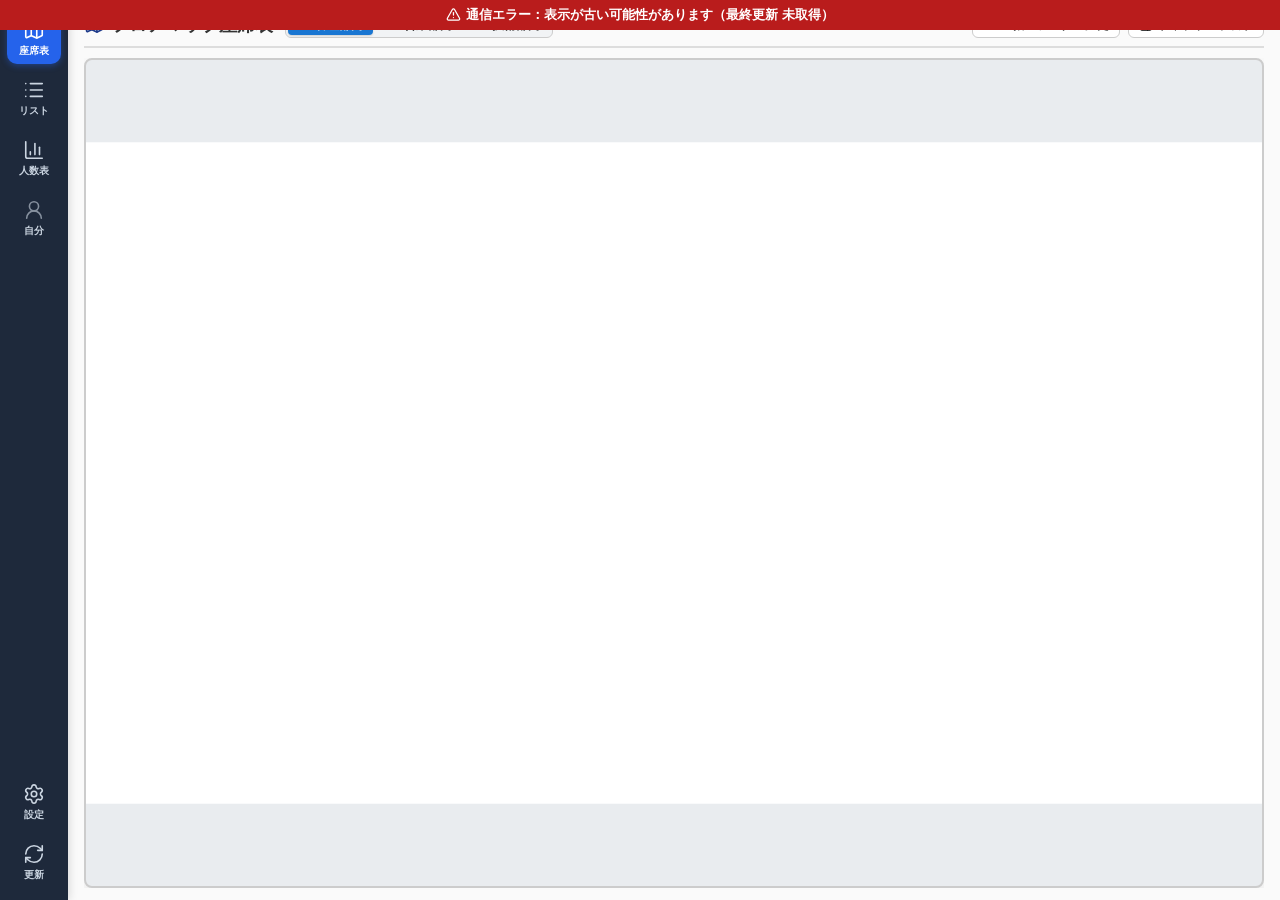
==== commit 535e837d: "予定予約を日時に対応" ====
--- a/index.html
+++ b/index.html
@@ -464,7 +464,7 @@
       <!-- 予定予約（1人1件のみ） -->
       <div class="schedule-section">
         <div class="schedule-title">
-          <span class="ic-label"><i class="ic" data-icon="calendar"></i><span class="ic-text">予定予約（1件のみ・当日自動反映）</span></span>
+          <span class="ic-label"><i class="ic" data-icon="calendar"></i><span class="ic-text">予定予約（1件のみ・指定日時に自動反映）</span></span>
           <!-- 予約の入力を変えて未保存のときだけ表示（modal-status.js） -->
           <span id="schedDraftHint" class="note-draft-hint" hidden>未保存・ステータスを押すと一緒に保存</span>
         </div>
@@ -473,7 +473,12 @@
           <button type="button" id="clearScheduleBtn">予約取消</button>
         </div>
         <div class="schedule-form-grid">
-          <input type="date" id="schedDateInput" aria-label="予約日">
+          <!-- 日付は西暦固定のカレンダー（calendar-picker.js。標準の日付欄は和暦表示になる環境があるため）、
+               時刻は時計の文字盤（clock-picker.js）で選ぶ。値の保持は非表示の input が担う -->
+          <input type="hidden" id="schedDateInput">
+          <button type="button" id="schedDateBtn" class="sched-pick-btn" aria-haspopup="dialog" aria-expanded="false" aria-label="予約日"></button>
+          <input type="hidden" id="schedTimeInput">
+          <button type="button" id="schedTimeBtn" class="sched-pick-btn" aria-haspopup="dialog" aria-expanded="false" aria-label="予約時刻"></button>
           <!-- 標準のプルダウンは選択肢に色の丸を描けないため、独自のメニューで表示する（modal-status.js）。
                値の保持は非表示の select が担う（保存処理などは従来どおり select.value を読む） -->
           <div class="sched-status-wrap">
@@ -516,6 +521,8 @@
   <script src="js/view-map.js"></script>
   <script src="js/view-list.js"></script>
   <script src="js/view-stats.js"></script>
+  <script src="js/calendar-picker.js"></script>
+  <script src="js/clock-picker.js"></script>
   <script src="js/modal-status.js"></script>
   <script src="js/modal-settings.js"></script>
   <script src="js/me.js"></script>
--- a/css/styles.css
+++ b/css/styles.css
@@ -1088,7 +1088,8 @@
 .note-row input.dirty,
 .schedule-form-grid input.dirty,
 .schedule-bottom-row input.dirty,
-.sched-status-btn.dirty { background: #fffbeb; border-color: #f59e0b; }
+.sched-status-btn.dirty,
+.sched-pick-btn.dirty { background: #fffbeb; border-color: #f59e0b; }
 .schedule-title { flex-wrap: wrap; gap: 2px 8px; }
 .note-label-right { display: inline-flex; align-items: center; gap: 8px; min-width: 0; }
 .note-draft-hint { color: #b45309; font-weight: bold; font-size: 12px; white-space: nowrap; overflow: hidden; text-overflow: ellipsis; }
@@ -1162,11 +1163,16 @@
   border-color: #fca5a5;
   color: #b91c1c;
 }
+/* 予約日・予約時刻・ステータス。幅が狭いとき（スマホ）は日付＋時刻の下にステータスを置く */
 .schedule-form-grid {
   display: grid;
-  grid-template-columns: 1fr 125px;
+  grid-template-columns: minmax(0, 1fr) 100px 125px;
   gap: 6px;
   margin-bottom: 6px;
+}
+@media (max-width: 480px) {
+  .schedule-form-grid { grid-template-columns: minmax(0, 1fr) 100px; }
+  .schedule-form-grid .sched-status-wrap { grid-column: 1 / -1; }
 }
 .schedule-form-grid input,
 .schedule-form-grid select,
@@ -1713,6 +1719,137 @@
 .sched-status-list [role="option"][aria-selected="true"] { background: #e3f2fd; color: #0d47a1; font-weight: bold; }
 @media (hover: hover) { .sched-status-list [role="option"]:hover { background: #f1f5f9; } }
 .sched-status-label { display: inline-flex; align-items: center; font-weight: bold; }
+
+/* 予約日・予約時刻のボタン（押すとカレンダー／時計が開く） */
+.sched-pick-btn {
+  display: flex;
+  align-items: center;
+  gap: 6px;
+  min-width: 0;
+  padding: 7px 8px;
+  font-size: 13px;
+  font-variant-numeric: tabular-nums;
+  text-align: left;
+  border: 1px solid #ccc;
+  border-radius: 6px;
+  background: #fff;
+}
+.sched-pick-btn .ic { color: #64748b; }
+.sched-pick-btn .ic-text { white-space: nowrap; overflow: hidden; text-overflow: ellipsis; }
+.sched-pick-btn[aria-expanded="true"] { border-color: #1976d2; }
+
+/* カレンダー・時計の共通部分（calendar-picker.js / clock-picker.js）。ステータス画面の上に重ねて中央に出す */
+.picker-overlay {
+  position: fixed;
+  inset: 0;
+  z-index: 2000;
+  display: flex;
+  align-items: center;
+  justify-content: center;
+  padding: 16px;
+  background: rgba(15, 23, 42, 0.35);
+}
+.picker-overlay[hidden] { display: none; }
+.picker-dialog {
+  width: 296px;
+  max-width: 100%;
+  background: #fff;
+  border-radius: 14px;
+  box-shadow: 0 16px 40px rgba(15, 23, 42, 0.3);
+  overflow: hidden;
+}
+.picker-head { padding: 14px 12px; background: #1976d2; color: #fff; }
+.picker-foot {
+  display: flex;
+  justify-content: flex-end;
+  align-items: center;
+  gap: 8px;
+  padding: 8px 14px 14px;
+}
+.picker-foot-gap { flex: 1 1 auto; }
+
+/* 時計の文字盤 */
+.clock-head { display: flex; align-items: center; justify-content: center; gap: 2px; }
+.clock-part {
+  padding: 2px 8px;
+  font-size: 40px;
+  font-weight: bold;
+  line-height: 1.1;
+  font-variant-numeric: tabular-nums;
+  color: rgba(255, 255, 255, 0.6);
+  background: transparent;
+  border: none;
+  border-radius: 8px;
+}
+.clock-part:active { background: rgba(255, 255, 255, 0.12); }
+.clock-part.active { color: #fff; background: rgba(255, 255, 255, 0.18); }
+.clock-colon { font-size: 36px; font-weight: bold; color: rgba(255, 255, 255, 0.8); }
+.clock-dial {
+  width: 260px;
+  max-width: calc(100% - 24px);
+  margin: 14px auto 6px;
+  touch-action: none;   /* 指でなぞった時に画面がスクロールしないように */
+  user-select: none;
+  -webkit-user-select: none;
+  cursor: pointer;
+  border-radius: 50%;
+  outline: none;
+}
+.clock-dial:focus-visible { box-shadow: 0 0 0 3px rgba(25, 118, 210, 0.45); }
+.clock-dial svg { display: block; width: 100%; height: auto; }
+.clock-face { fill: #eef2f7; }
+.clock-hand { stroke: #1976d2; stroke-width: 2; }
+.clock-center { fill: #1976d2; }
+.clock-knob { fill: #1976d2; }
+.clock-knob-dot { fill: #fff; }
+.clock-num {
+  font-size: 15px;
+  fill: #1e293b;
+  text-anchor: middle;
+  dominant-baseline: central;
+  pointer-events: none;
+}
+.clock-num.inner { font-size: 12px; fill: #64748b; }
+.clock-num.selected { fill: #fff; font-weight: bold; }
+
+/* カレンダー（西暦） */
+.cal-head-year { font-size: 14px; color: rgba(255, 255, 255, 0.75); font-weight: bold; }
+.cal-head-date { font-size: 26px; font-weight: bold; line-height: 1.25; }
+.cal-nav { display: flex; align-items: center; justify-content: space-between; padding: 10px 10px 2px; }
+.cal-month { font-weight: bold; font-size: 15px; }
+.cal-nav-btn { width: 36px; height: 36px; padding: 0; font-size: 22px; line-height: 1; border: none; border-radius: 50%; background: transparent; color: #334155; }
+@media (hover: hover) { .cal-nav-btn:not(:disabled):hover { background: #f1f5f9; } }
+.cal-nav-btn:disabled { opacity: 0.25; }
+.cal-grid {
+  display: grid;
+  grid-template-columns: repeat(7, 1fr);
+  gap: 2px;
+  padding: 4px 12px 4px;
+  min-height: 252px;     /* 5週と6週の月で高さが変わってボタンが動かないように */
+  align-content: start;
+}
+.cal-dow { text-align: center; font-size: 12px; color: #64748b; padding: 4px 0; }
+.cal-dow.sun, .cal-day.sun { color: #c62828; }
+.cal-dow.sat, .cal-day.sat { color: #1565c0; }
+.cal-day {
+  aspect-ratio: 1;
+  width: 100%;
+  max-width: 36px;
+  justify-self: center;
+  padding: 0;
+  font-size: 14px;
+  font-variant-numeric: tabular-nums;
+  color: #1e293b;
+  border: 1px solid transparent;
+  border-radius: 50%;
+  background: transparent;
+}
+@media (hover: hover) { .cal-day:not(:disabled):not(.selected):hover { background: #f1f5f9; } }
+.cal-day.today { border-color: #1976d2; }
+.cal-day.selected { background: #1976d2; border-color: #1976d2; color: #fff; font-weight: bold; }
+.cal-day:disabled { color: #cbd5e1; opacity: 1; }
+.cal-day:focus-visible { outline: 2px solid #1976d2; outline-offset: 1px; }
+.cal-today { padding: 6px 12px; font-size: 13px; }
 .sched-badge .status-dot { margin-right: 0.3em; }
 
 /* リスト画面：上部の操作欄は固定し、表（またはカード）だけをスクロールする。
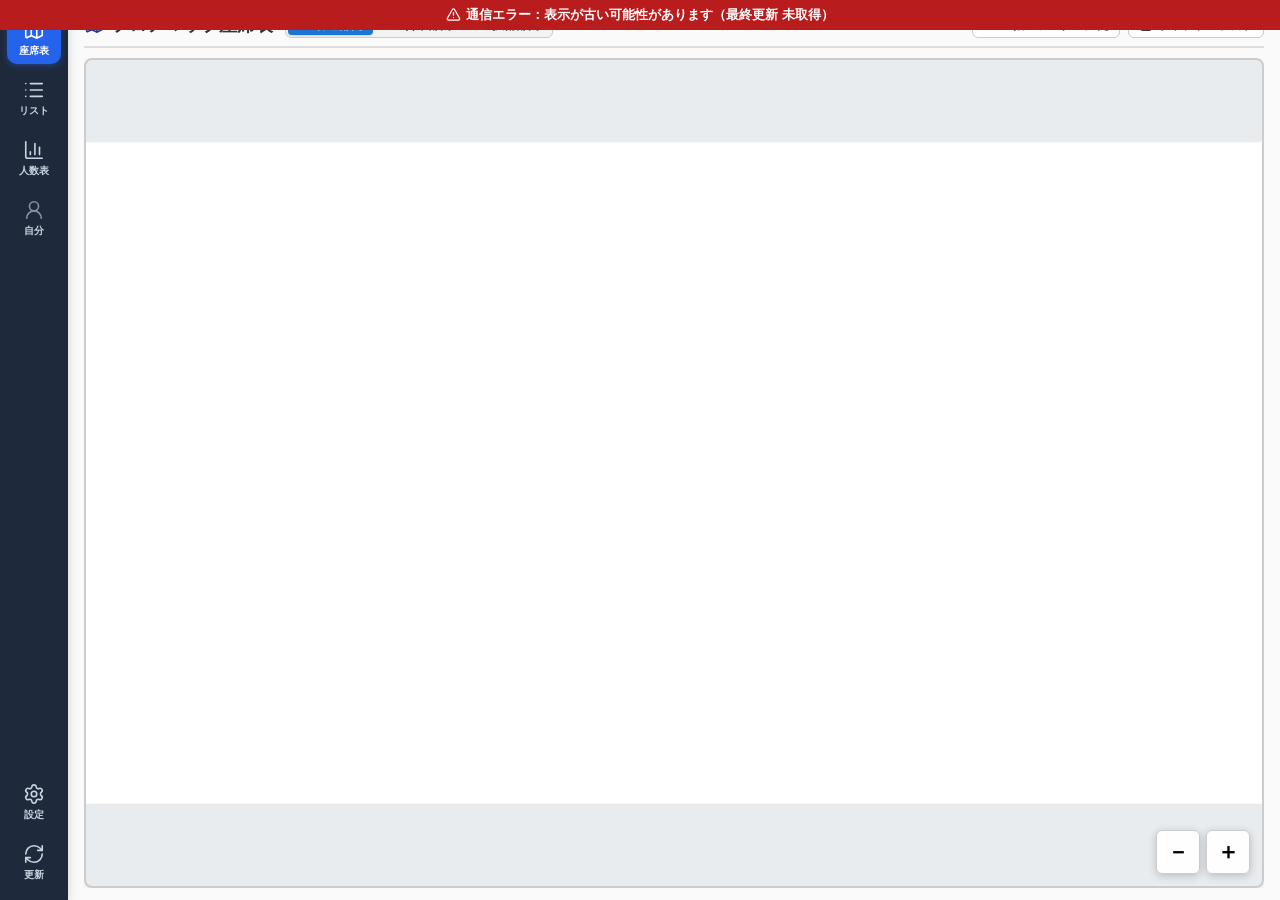
==== commit 6fa3ad0e: "評価で見つかった不具合の修正と使い勝手の改善 保存・同時利用 - 通信できない時は変更を捨てずに送り直し続け、「未保存の変更あり」を表示（通信回復ですぐ送信） - 席を割り当てる直前にサーバーの最新の" ====
--- a/index.html
+++ b/index.html
@@ -81,7 +81,7 @@
             <input type="checkbox" id="bulkNoteCheck">
             <span>備考も変更する:</span>
           </label>
-          <input type="text" id="bulkNoteInput" class="bulk-note-input" maxlength="16" placeholder="備考を入力 (空欄でクリア)" disabled>
+          <input type="text" id="bulkNoteInput" class="bulk-note-input" placeholder="備考を入力 (空欄でクリア)" disabled>
         </div>
         <div class="bulk-exec-group">
           <button type="button" class="btn-primary" id="bulkExecuteBtn">実行</button>
@@ -94,7 +94,12 @@
     <div class="map-stage" id="mapStage">
       <div class="map-viewport" id="viewport">
         <div id="floorMap" class="floor-map-container"></div>
-        <button type="button" id="zoomFit" class="fit-btn" hidden>全体に戻す</button>
+        <!-- 拡大・縮小（ホイール・ピンチ・＋／－キーでも操作できる） -->
+        <div class="zoom-controls" id="zoomControls" role="group" aria-label="座席表の拡大・縮小">
+          <button type="button" id="zoomFit" class="fit-btn" hidden>全体に戻す</button>
+          <button type="button" id="zoomOut" class="zoom-btn" aria-label="縮小" title="縮小（－キー）">－</button>
+          <button type="button" id="zoomIn" class="zoom-btn" aria-label="拡大" title="拡大（＋キー）">＋</button>
+        </div>
       </div>
 
       <!-- サイネージ・併用向け サイドリストパネル -->
@@ -380,7 +385,7 @@
         </div>
         <div class="settings-form-grid">
           <input type="number" id="newSortNo" placeholder="No." step="1">
-          <input type="text" id="newSeat" placeholder="席番号 (例: A-1)">
+          <input type="text" id="newSeat" placeholder="席番号 (例: 1F-A01)">
           <input type="text" id="newName" placeholder="名前">
           <input type="text" id="newDept" placeholder="部署">
           <button type="button" class="btn-primary" id="addMemberBtn">登録</button>
@@ -444,7 +449,7 @@
           </span>
         </div>
         <div class="note-row">
-          <input type="text" id="noteInput" maxlength="16" autocomplete="off" enterkeyhint="done" aria-describedby="noteDraftHint">
+          <input type="text" id="noteInput" autocomplete="off" enterkeyhint="done" aria-describedby="noteDraftHint">
           <button type="button" class="btn-outline-danger" id="noteClearBtn" title="備考を消して保存します（画面は閉じません）">削除</button>
           <button type="button" class="btn-success" id="noteSaveBtn" title="備考だけを保存します（画面は閉じません）">備考を保存</button>
         </div>
@@ -490,7 +495,7 @@
           </div>
         </div>
         <div class="schedule-bottom-row">
-          <input type="text" id="schedNoteInput" maxlength="16" placeholder="予約時の備考" autocomplete="off" enterkeyhint="done">
+          <input type="text" id="schedNoteInput" placeholder="予約時の備考" autocomplete="off" enterkeyhint="done">
           <button type="button" class="btn-primary" id="saveScheduleBtn">予約を保存</button>
         </div>
       </div>
--- a/css/styles.css
+++ b/css/styles.css
@@ -559,6 +559,46 @@
 }
 .fit-btn[hidden] { display: none; }
 
+/* 拡大・縮小ボタン（右下）。「全体に戻す」は拡大中だけ出る */
+.zoom-controls {
+  position: absolute;
+  right: 12px;
+  bottom: 12px;
+  z-index: 20;
+  display: flex;
+  gap: 6px;
+  align-items: center;
+}
+.zoom-controls .fit-btn { position: static; }
+.zoom-btn {
+  min-width: 44px;
+  min-height: 44px;
+  padding: 0;
+  font-size: 22px;
+  font-weight: bold;
+  line-height: 1;
+  background-color: rgba(255,255,255,0.95);
+  box-shadow: 0 2px 8px rgba(0,0,0,0.2);
+}
+
+/* 同じ席に複数人が割り当てられている（重複） */
+.seat-card.seat-dup { outline: 3px solid #dc2626; outline-offset: 1px; }
+.seat-dup-badge {
+  position: absolute;
+  left: 50%;
+  bottom: -1px;
+  transform: translateX(-50%);
+  padding: 0 6px;
+  border-radius: 6px 6px 0 0;
+  background: #dc2626;
+  color: #fff;
+  font-size: 10px;
+  font-weight: bold;
+  line-height: 15px;
+  white-space: nowrap;
+  pointer-events: none;
+}
+
 /* ===== 座席カード ===== */
 .seat-card {
   position: absolute;
@@ -608,7 +648,7 @@
 
 .seat-green  { background-color: #e8f5e9; border-color: #4caf50; color: #1b5e20; }
 .seat-blue   { background-color: #e3f2fd; border-color: #1e88e5; color: #0d47a1; }
-.seat-yellow { background-color: #fff8e1; border-color: #fb8c00; color: #e65100; }
+.seat-yellow { background-color: #fff8e1; border-color: #fb8c00; color: #b45309; }
 .seat-red    { background-color: #ffebee; border-color: #e53935; color: #b71c1c; }
 .seat-white  { background-color: #ffffff; border-color: #cbd5e1; color: #334155; }
 .seat-empty  { background-color: #fff; border-color: #aaa; border-style: dashed; color: #888; cursor: default; }
@@ -803,7 +843,7 @@
 .status-pill { display: inline-block; border-radius: 999px; padding: 3px 9px; font-size: 12px; font-weight: bold; background: #f1f3f5; }
 .status-pill.green  { color: #1b5e20; background: #e8f5e9; }
 .status-pill.blue   { color: #0d47a1; background: #e3f2fd; }
-.status-pill.yellow { color: #e65100; background: #fff8e1; }
+.status-pill.yellow { color: #b45309; background: #fff8e1; }
 .status-pill.red    { color: #b71c1c; background: #ffebee; }
 .status-pill.white  { color: #475569; background: #ffffff; border: 1px solid #cbd5e1; }
 
@@ -1329,6 +1369,8 @@
   pointer-events: none;
 }
 .sync-indicator[hidden] { display: none; }
+/* 通信が戻るのを待っている未保存の変更（消えずに出し続ける） */
+.sync-indicator.waiting { background: #b91c1c; font-weight: bold; padding: 6px 12px; font-size: 13px; }
 
 /* よく使う備考：削除モード */
 .quick-notes-actions { display: flex; gap: 6px; align-items: center; }
@@ -1389,7 +1431,7 @@
 .status-filter-check.checked { opacity: 1; font-weight: bold; }
 .status-filter-check.checked.pill-green  { background: #e8f5e9; border-color: #4caf50; color: #1b5e20; }
 .status-filter-check.checked.pill-blue   { background: #e3f2fd; border-color: #1e88e5; color: #0d47a1; }
-.status-filter-check.checked.pill-yellow { background: #fff8e1; border-color: #fb8c00; color: #e65100; }
+.status-filter-check.checked.pill-yellow { background: #fff8e1; border-color: #fb8c00; color: #b45309; }
 .status-filter-check.checked.pill-red    { background: #ffebee; border-color: #e53935; color: #b71c1c; }
 .status-filter-check.checked.pill-white  { background: #fff;    border-color: #64748b; color: #334155; }
 .status-filter-panel-sm .status-filter-check { font-size: 11px; padding: 2px 7px 2px 4px; }
@@ -1963,3 +2005,33 @@
   .stats-table th:first-child, .stats-table td:first-child { position: sticky; left: 0; z-index: 1; background: #fff; box-shadow: 1px 0 0 #e2e8f0; }
   .stats-table th:first-child { background: #f1f5f9; }
 }
+
+/* 備考が上限を超えている時の文字数表示 */
+#noteCount.over { color: #b91c1c; font-weight: bold; }
+
+/* 一括変更中に選んだサイドリストの行 */
+.side-list-table tr.selected td { background: #fff3e0; box-shadow: inset 0 0 0 1px #fb8c00; }
+.side-list-table tr.selected td:first-child::before { content: "✓ "; color: #b45309; font-weight: bold; }
+.side-mini-card.selected { outline: 3px solid #fb8c00; outline-offset: 1px; }
+
+/* ===================== 印刷（リスト・人数表を紙に出す） =====================
+ * 画面の枠（スクロール領域）に収まった分だけでなく、全員分を A4 横に出す。操作用のボタン類は印刷しない */
+@media print {
+  @page { size: A4 landscape; margin: 10mm; }
+  html, body { height: auto !important; overflow: visible !important; background: #fff !important; }
+  body { display: block !important; }
+  .sidebar, .toast, .sync-indicator, .stale-banner, .mock-badge, .modal-overlay,
+  .list-toolbar, .list-card-sort-bar, .status-filter-panel, .col-resizer,
+  #mapHeaderActions, #floorSwitch, .zoom-controls, .map-side-list,
+  .header-right, .bulk-action-bar, button.th-sort-btn .sort-indicator, .sort-indicator { display: none !important; }
+  .main-area, .list-viewport, .list-table-wrap, .stats-viewport, .map-stage {
+    position: static !important; height: auto !important; max-height: none !important;
+    overflow: visible !important; display: block !important; width: auto !important;
+  }
+  .employee-table { width: 100% !important; table-layout: auto !important; font-size: 9pt; }
+  .employee-table th, .employee-table td { position: static !important; padding: 3px 5px !important; }
+  .employee-table tr { break-inside: avoid; }
+  .employee-table thead { display: table-header-group; }
+  .status-pill, .seat-card { -webkit-print-color-adjust: exact; print-color-adjust: exact; }
+  .header-row h2::after { content: "（" attr(data-printed-at) "）"; font-size: 10pt; font-weight: normal; }
+}
